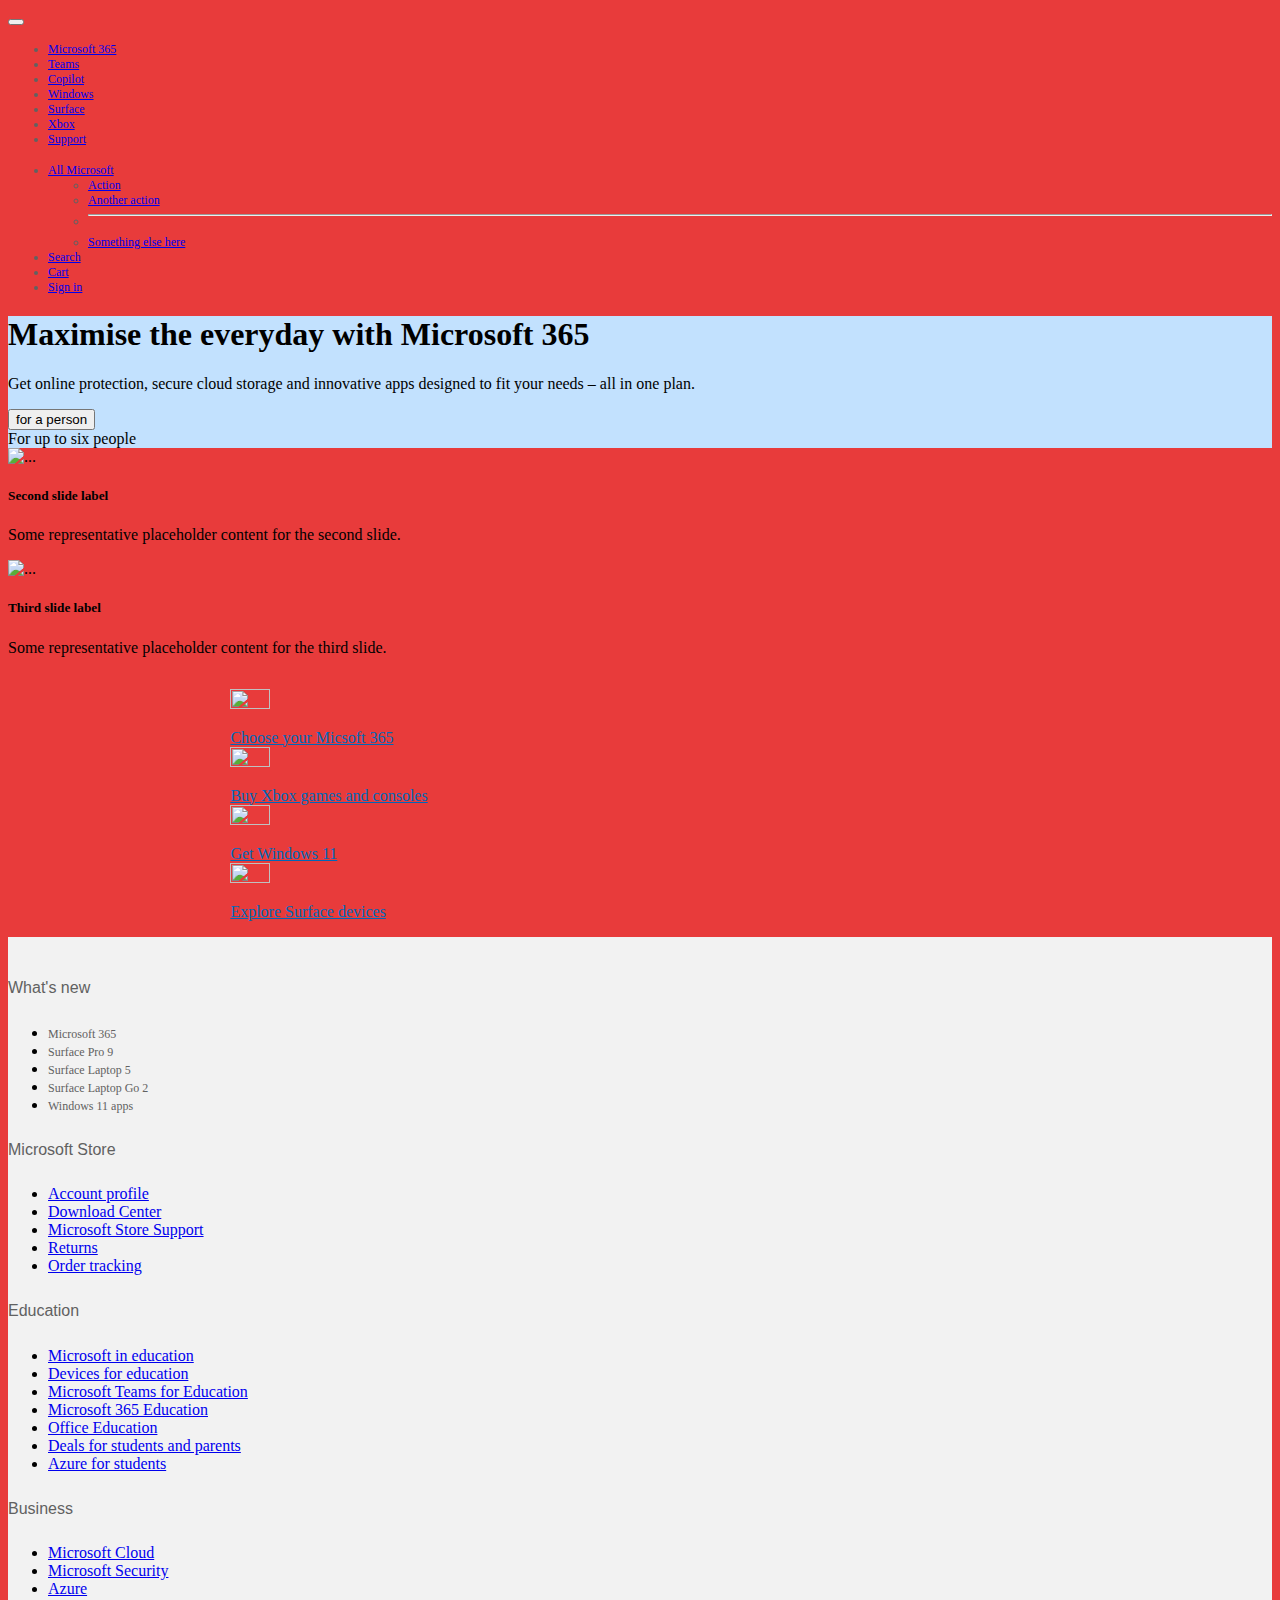
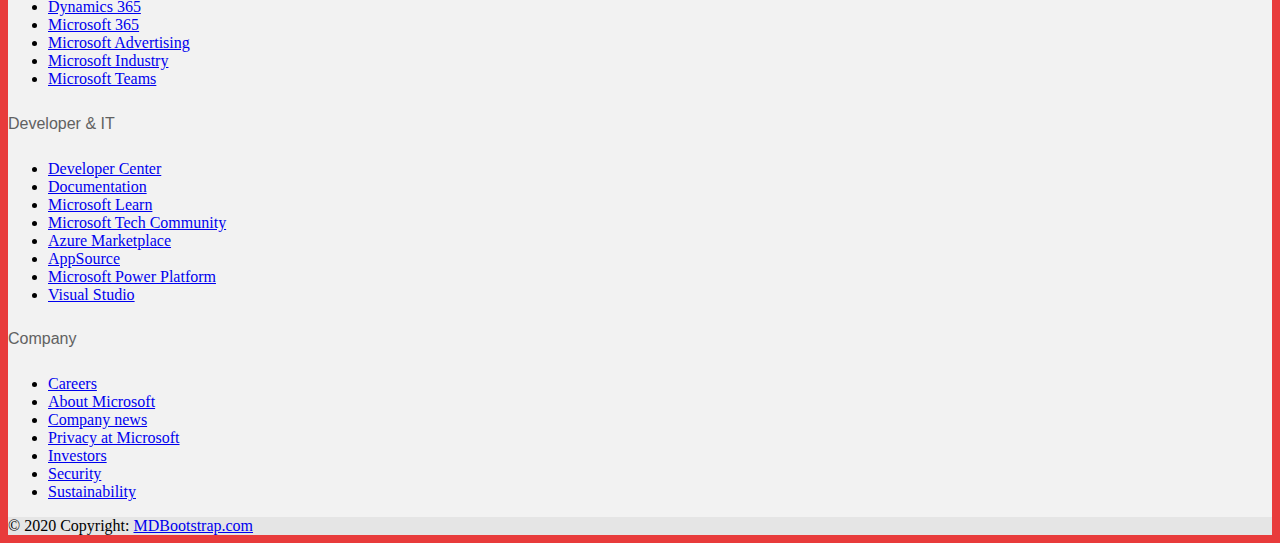
==== index.html @ 8acb5b96 "first commit" ====
<!DOCTYPE html>
<html lang="en">
  <head>
    <meta charset="utf-8" />
    <meta name="viewport" content="width=device-width, initial-scale=1" />

    <title>W3School</title>
    <link rel="stylesheet" href="style.css" />
    <link rel="stylesheet" href="https://cdnjs.cloudflare.com/ajax/libs/font-awesome/4.7.0/css/font-awesome.min.css" />
    <link href="https://cdn.jsdelivr.net/npm/bootstrap@5.3.2/dist/css/bootstrap.min.css" rel="stylesheet" integrity="sha384-T3c6CoIi6uLrA9TneNEoa7RxnatzjcDSCmG1MXxSR1GAsXEV/Dwwykc2MPK8M2HN" crossorigin="anonymous" />
    <script src="https://cdn.jsdelivr.net/npm/bootstrap@5.3.2/dist/js/bootstrap.bundle.min.js" integrity="sha384-C6RzsynM9kWDrMNeT87bh95OGNyZPhcTNXj1NW7RuBCsyN/o0jlpcV8Qyq46cDfL" crossorigin="anonymous"></script>

    <style>
      iframe[iframetag] {
        border: none;
      }
    </style>
  </head>

  <body>
    <header>
      <div class="row">
        <nav class="navbar navbar-expand-lg bg-body-tertiary">
          <div class="container">
            <!-- <a class="navbar-brand" href="#">Navbar</a> -->
            <button class="navbar-toggler" type="button" data-bs-toggle="collapse" data-bs-target="#navbarSupportedContent" aria-controls="navbarSupportedContent" aria-expanded="false" aria-label="Toggle navigation">
              <span class="navbar-toggler-icon"></span>
            </button>

            <a class="navbar-brand" href="#">
              <img alt="" src="https://img-prod-cms-rt-microsoft-com.akamaized.net/cms/api/am/imageFileData/RE1Mu3b?ver=5c31" itemprop="logo" width="100" height="ms-auto" />
            </a>
            <!-- first section nav bar -->

            <div class="collapse navbar-collapse" id="navbarSupportedContent">
              <ul class="navbar-nav ms-auto mb-2 mb-lg-0">
                <li class="nav-item font-size_12">
                  <a class="nav-link active" aria-current="page" href="#">Microsoft 365</a>
                </li>
                <li class="nav-item font-size_12">
                  <a class="nav-link active" aria-current="page" href="#">Teams</a>
                </li>
                <li class="nav-item font-size_12">
                  <a class="nav-link active" aria-current="page" href="#">Copilot</a>
                </li>
                <li class="nav-item font-size_12">
                  <a class="nav-link active" aria-current="page" href="#">Windows</a>
                </li>
                <li class="nav-item font-size_12">
                  <a class="nav-link active" aria-current="page" href="#">Surface</a>
                </li>
                <li class="nav-item font-size_12">
                  <a class="nav-link active" aria-current="page" href="#">Xbox</a>
                </li>
                <li class="nav-item font-size_12">
                  <a class="nav-link active" aria-current="page" href="#">Support</a>
                </li>
              </ul>
              <!-- second section nav bar -->

              <div class="collapse navbar-collapse" id="navbarSupportedContent">
                <ul class="navbar-nav ms-auto mb-2 mb-lg-0">
                  <li class="nav-item dropdown font-size_12">
                    <a class="nav-link dropdown-toggle" href="#" role="button" data-bs-toggle="dropdown" aria-expanded="false"> All Microsoft </a>
                    <ul class="dropdown-menu">
                      <li><a class="dropdown-item" href="#">Action</a></li>
                      <li>
                        <a class="dropdown-item" href="#">Another action</a>
                      </li>
                      <li>
                        <hr class="dropdown-divider" />
                      </li>
                      <li>
                        <a class="dropdown-item" href="#">Something else here</a>
                      </li>
                    </ul>
                  </li>
                  <li class="nav-item font-size_12">
                    <a class="nav-link active" aria-current="page" href="#">Search</a>
                  </li>
                  <li class="nav-item font-size_12">
                    <a class="nav-link active" aria-current="page" href="#">Cart</a>
                  </li>
                  <li class="nav-item font-size_12">
                    <a class="nav-link active" aria-current="page" href="#">Sign in </a>
                  </li>
                </ul>
              </div>
            </div>
          </div>
        </nav>
      </div>
    </header>

    <section>
      <div class="conatiner">
        <div id="carouselExampleDark" class="carousel carousel-dark slide">
          <!-- <div class="carousel-indicators">
            <button type="button" data-bs-target="#carouselExampleDark" data-bs-slide-to="0" class="active" aria-current="true" aria-label="Slide 1"></button>
            <button type="button" data-bs-target="#carouselExampleDark" data-bs-slide-to="1" aria-label="Slide 2"></button>
            <button type="button" data-bs-target="#carouselExampleDark" data-bs-slide-to="2" aria-label="Slide 3"></button>
          </div> -->
          <div class="carousel-inner">
            <div class="carousel-item active" data-bs-interval="10000">
              <div class="row align-items-center lightBlue-conatiner">
                <div class="col-md-5">
                  <div class="lightBlue-conatiner">
                    <h1>Maximise the everyday with Microsoft 365</h1>
                    <p>Get online protection, secure cloud storage and innovative apps designed to fit your needs – all in one plan.</p>

                    <div class="row ">
                      <div class="col-md-3 padding-0 ">
                        <button type="button" class="btn btn-primary btn-sm">for a person</button>
                      </div>
                      <div class="col-md-6 padding-0">
                      For up to six people
                      </div>
                    </div>
                  </div>
                </div>
                <div class="col-md-7">
                  <img id="img-highlight-uidf2c3" src="https://cdn-dynmedia-1.microsoft.com/is/image/microsoftcorp/Highlight-Slim-Multi-Canvas-M365-Anthem-Attract-Image-Create:VP2-859x540" class="card-img w-100" alt="" />
                </div>
              </div>
            </div>
            <div class="carousel-item" data-bs-interval="2000">
              <img src="..." class="d-block w-100" alt="..." />
              <div class="carousel-caption d-none d-md-block">
                <h5>Second slide label</h5>
                <p>Some representative placeholder content for the second slide.</p>
              </div>
            </div>
            <div class="carousel-item">
              <img src="..." class="d-block w-100" alt="..." />
              <div class="carousel-caption d-none d-md-block">
                <h5>Third slide label</h5>
                <p>Some representative placeholder content for the third slide.</p>
              </div>
            </div>
          </div>
          <!-- <button class="carousel-control-prev" type="button" data-bs-target="#carouselExampleDark" data-bs-slide="prev">
            <span class="carousel-control-prev-icon" aria-hidden="true"></span>
            <span class="visually-hidden">Previous</span>
          </button> -->
          <!-- <button class="carousel-control-next" type="button" data-bs-target="#carouselExampleDark" data-bs-slide="next">
            <span class="carousel-control-next-icon" aria-hidden="true"></span>
            <span class="visually-hidden">Next</span>
          </button> -->
        </div>
      </div>
    </section>

    <section>
      <div class="container overflow-hidden container-middle">
        <div class="row gx-5 margin-middle">
          <div class="col">
            <div class="text-center col-md-6">
              <div class="row ">
                <span>
                  <img
                    src="https://cdn-dynmedia-1.microsoft.com/is/image/microsoftcorp/gldn-Quick-Link-Icon-80x80-Microsoft-365?wid=40&amp;hei=40"
    
                    loading="lazy"
                    width="40"
                    height="40"
                    alt=""
                    class="img-fluid flex-shrink-0 mb-2 img-middle"
                  />
                </span>
              </div>
              <div class="row">
                <a href="#" class="aLink">Choose your Micsoft 365</a>
              </div>
            </div>
          </div>

          <div class="col">
            <div class="text-center col-md-6">
              <div class="row">
                <span>
                  <img src="https://cdn-dynmedia-1.microsoft.com/is/image/microsoftcorp/xbox-blk-logo-link-list-120x120?wid=40&amp;hei=40" loading="lazy" width="40" height="40" alt="" class="img-fluid flex-shrink-0 mb-2" />
                </span>
              </div>
              <div class="row">
                <a href="#" class="aLink">Buy Xbox games and consoles</a>
              </div>
            </div>
          </div>
          <div class="col">
            <div class="text-center col-md-6">
              <div class="row">
                <span>
                  <img
                    src="https://cdn-dynmedia-1.microsoft.com/is/image/microsoftcorp/gldn-Quick-Link-Icon-80x80-Microsoft-365?wid=40&amp;hei=40"
              
                    loading="lazy"
                    width="40"
                    height="40"
                    alt=""
                    class="img-fluid flex-shrink-0 mb-2"
                  />
                </span>
              </div>
              <div class="row">
                <a href="#" class="aLink">Get Windows 11</a>
              </div>
            </div>
          </div>
          <div class="col">
            <div class="text-center col-md-6">
              <div class="row">
                <span>
                  <img src="https://cdn-dynmedia-1.microsoft.com/is/image/microsoftcorp/surface-go2-link-list-120x120?wid=40&amp;hei=40" loading="lazy" width="40" height="40" alt="" class="img-middle  img-fluid flex-shrink-0 mb-2" />
                </span>
              </div>
              <div class="row">
                <a href="#" class="aLink">Explore Surface devices</a>
              </div>
            </div>
          </div>
          <!-- <div class="col">
            <div class="row">
              <span class="fa fa-industry fa-5x text-center"> </span>
            </div>
            <div class="row">
              <h3 class="text-center">Inventory Control</h3>
            </div>
          </div> -->
          <!-- <div class="col">
            <div class="row">
              <span class="fa fa-industry fa-5x text-center"> </span>
            </div>
            <div class="row">
              <h3 class="text-center">Inventory Control</h3>
            </div>
          </div> -->
          <!-- <div class="col">
            <div class="row">
              <span class="fa fa-industry fa-5x text-center"> </span>
            </div>
            <div class="row">
              <h3 class="text-center">Inventory Control</h3>
            </div>
          </div> -->
        </div>
      </div>
    </section>

    <section>
      <!-- Footer -->
      <footer class="text-center text-md-start bg-footer">
        <div class="container">
          <div class="row margin-footer">
            <!--Grid column-->
            <div class="col-12 col-sm-6 col-md-6 col-lg-2">
              <h5 class="footer-title">What's new</h5>

              <ul class="list-unstyled mb-0">
                <li><a href="#!" class="font-size_12">Microsoft 365</a></li>
                <li><a href="#!" class="font-size_12">Surface Pro 9</a></li>
                <li><a href="#!" class="font-size_12">Surface Laptop 5</a></li>
                <li><a href="#!" class="font-size_12">Surface Laptop Go 2</a></li>
                <li><a href="#!" class="font-size_12">Windows 11 apps</a></li>
              </ul>
            </div>

            <div class="col-12 col-sm-6 col-md-6 col-lg-2">
              <h5 class="footer-title">Microsoft Store</h5>
              <ul class="list-unstyled mb-0">
                <li><a href="#!">Account profile</a></li>
                <li><a href="#!">Download Center</a></li>
                <li><a href="#!">Microsoft Store Support</a></li>
                <li><a href="#!">Returns</a></li>
                <li><a href="#!">Order tracking</a></li>
              </ul>
            </div>
            <div class="col-12 col-sm-6 col-md-6 col-lg-2">
              <h5 class="footer-title">Education</h5>
              <ul class="list-unstyled mb-0">
                <li>
                  <a href="#!">Microsoft in education </a>
                </li>
                <li>
                  <a href="#!">Devices for education</a>
                </li>
                <li>
                  <a href="#!">Microsoft Teams for Education</a>
                </li>
                <li>
                  <a href="#!">Microsoft 365 Education</a>
                </li>
                <li><a href="#!">Office Education</a></li>
                <li>
                  <a href="#!">Deals for students and parents</a>
                </li>
                <li><a href="#!">Azure for students</a></li>
              </ul>
            </div>
            <div class="col-12 col-sm-6 col-md-6 col-lg-2">
              <h5 class="footer-title">Business</h5>

              <ul class="list-unstyled mb-0">
                <li>
                  <a href="#!">Microsoft Cloud</a>
                </li>
                <li>
                  <a href="#!">Microsoft Security</a>
                </li>
                <li>
                  <a href="#!">Azure</a>
                </li>
                <li>
                  <a href="#!">Dynamics 365</a>
                </li>
                <li>
                  <a href="#!">Microsoft 365</a>
                </li>
                <li>
                  <a href="#!">Microsoft Advertising</a>
                </li>
                <li>
                  <a href="#!">Microsoft Industry</a>
                </li>
                <li>
                  <a href="#!">Microsoft Teams</a>
                </li>
              </ul>
            </div>

            <div class="col-12 col-sm-6 col-md-6 col-lg-2">
              <h5 class="footer-title">Developer & IT</h5>

              <ul class="list-unstyled mb-0">
                <li>
                  <a href="#!">Developer Center</a>
                </li>
                <li>
                  <a href="#!">Documentation</a>
                </li>
                <li>
                  <a href="#!">Microsoft Learn</a>
                </li>
                <li>
                  <a href="#!">Microsoft Tech Community</a>
                </li>
                <li>
                  <a href="#!">Azure Marketplace</a>
                </li>
                <li>
                  <a href="#!">AppSource</a>
                </li>
                <li>
                  <a href="#!">Microsoft Power Platform</a>
                </li>
                <li>
                  <a href="#!">Visual Studio</a>
                </li>
              </ul>
            </div>

            <!--Grid column-->
            <div class="col-12 col-sm-6 col-md-6 col-lg-2">
              <h5 class="footer-title mb-0">Company</h5>

              <ul class="list-unstyled">
                <li>
                  <a href="#!">Careers</a>
                </li>
                <li>
                  <a href="#!">About Microsoft </a>
                </li>
                <li>
                  <a href="#!">Company news </a>
                </li>
                <li>
                  <a href="#!">Privacy at Microsoft</a>
                </li>
                <li>
                  <a href="#!">Investors</a>
                </li>
                <li>
                  <a href="#!">Security</a>
                </li>
                <li>
                  <a href="#!">Sustainability</a>
                </li>
              </ul>
            </div>
            <!--Grid column-->
          </div>
        </div>

        <!-- Copyright -->
        <div class="text-center p-3" style="background-color: rgba(0, 0, 0, 0.05)">
          © 2020 Copyright:
          <a href="https://mdbootstrap.com/">MDBootstrap.com</a>
        </div>
        <!-- Copyright -->
      </footer>
      <!-- Footer -->
    </section>
  </body>
</html>
---- style.css ----
body {
  background-color: #e83b3b;
}
img {
  display: block;
  max-width: 100%;
  height: auto;
}
.img-middle {
  display: block;
  max-width: 100%;
  height: auto;
}


.lightBlue-conatiner {
  background-color: #c2e1fe;
  text-align: left;
  color: black;
  align-items: center;
}
.footer-title {
  font-size: 1rem;
  font-weight: 400;
  font-family: sans-serif;
  color: #616161;
}
.margin-footer {
  padding-top: 1rem;
}
.margin-middle {
  padding-left: 6rem;
  padding-right: 6rem;
  padding-top: 1rem;
  padding-bottom: 1rem;
}
.aLink {
  font-size: 1rem;
  color: #0067b8;
  white-space: nowrap;
}

.container-middle {
  padding-right: 10%;
  padding-left: 10%;
  width: 100%;
  box-sizing: content-box;
}

.font-size_12 {
  font-size: 0.75rem;

  color: #616161;
  font-size: 0.75rem;
  text-decoration: none;
}

.footer-li {
  font-size: 0.75rem;
  list-style: disc;
  color: #616161;
  font-size: 0.75rem;
  text-decoration: none;
}

.bg-footer {
  background-color: #f2f2f2;
}
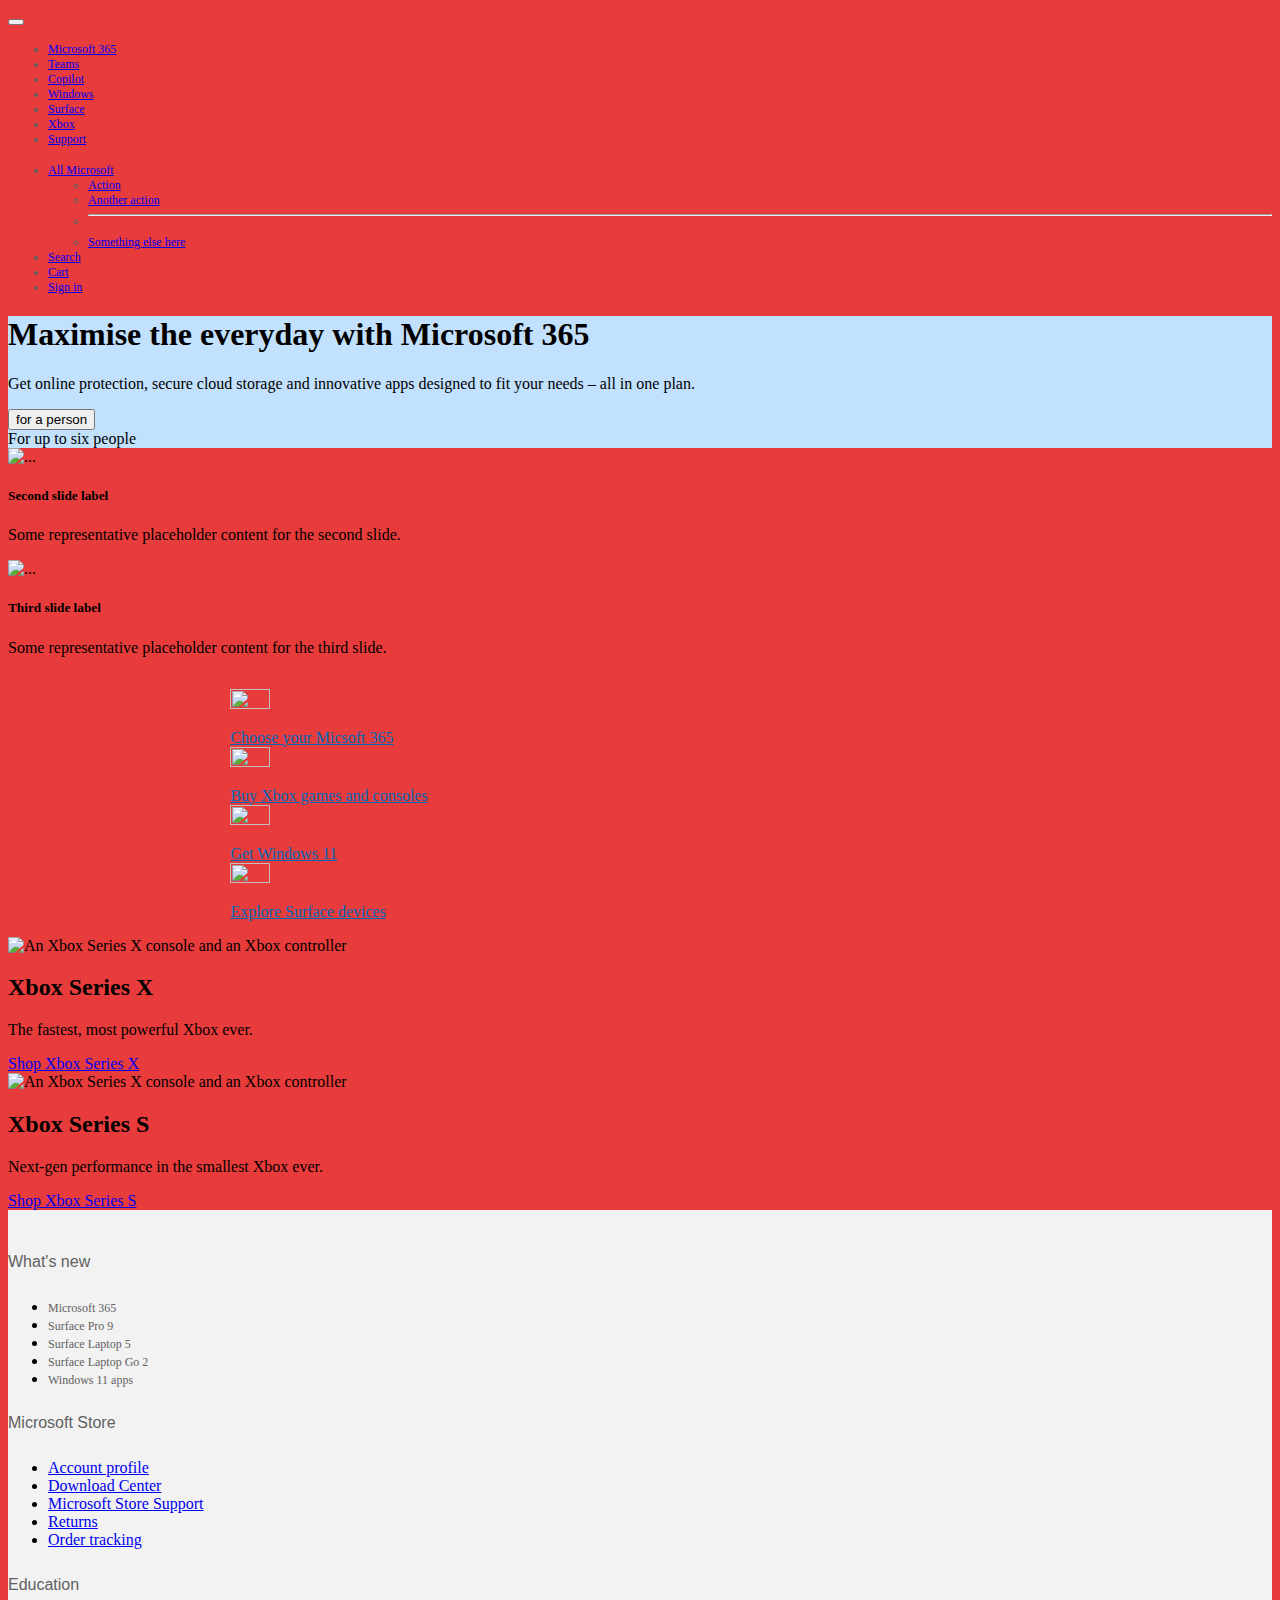
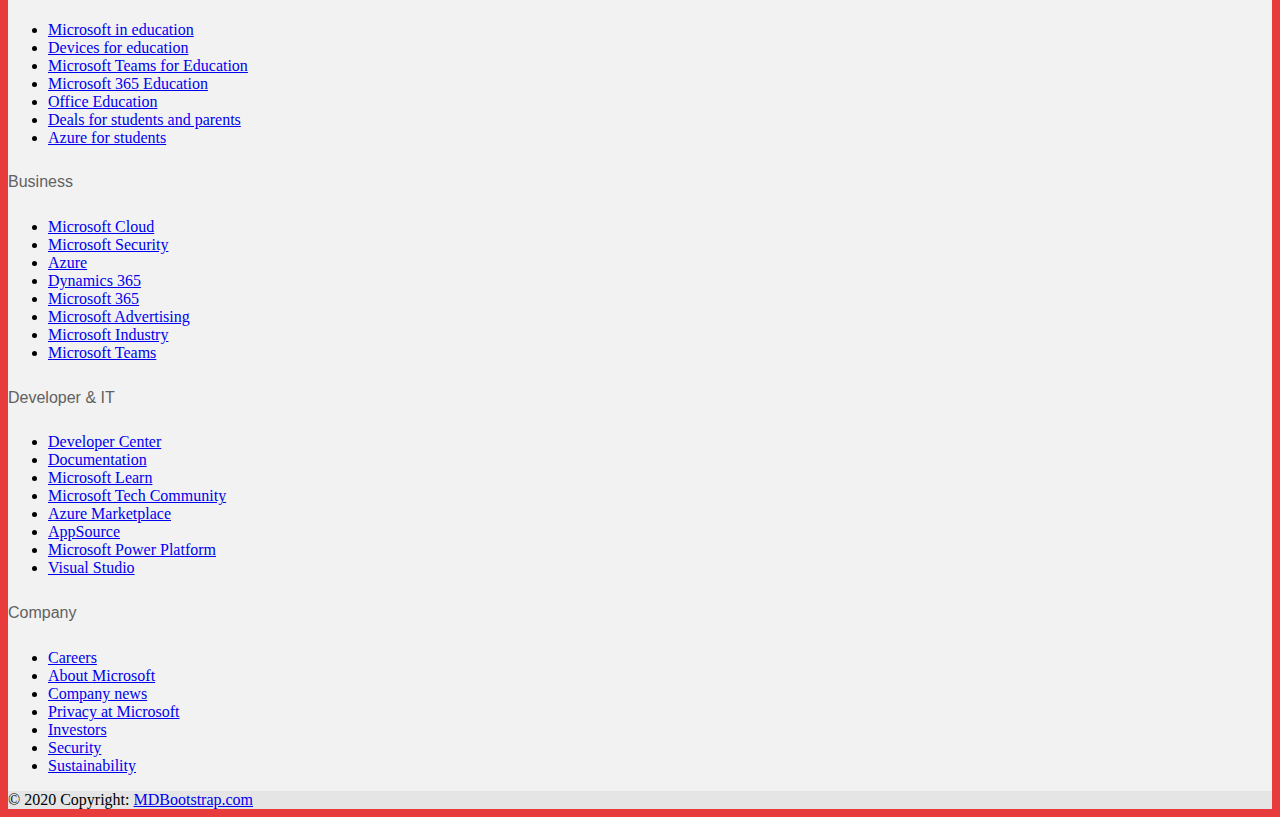
==== commit 30ab06c6: "27@10:33" ====
--- a/index.html
+++ b/index.html
@@ -108,13 +108,11 @@
                     <h1>Maximise the everyday with Microsoft 365</h1>
                     <p>Get online protection, secure cloud storage and innovative apps designed to fit your needs – all in one plan.</p>
 
-                    <div class="row ">
-                      <div class="col-md-3 padding-0 ">
+                    <div class="row">
+                      <div class="col-md-3 padding-0">
                         <button type="button" class="btn btn-primary btn-sm">for a person</button>
                       </div>
-                      <div class="col-md-6 padding-0">
-                      For up to six people
-                      </div>
+                      <div class="col-md-6 padding-0">For up to six people</div>
                     </div>
                   </div>
                 </div>
@@ -155,17 +153,9 @@
         <div class="row gx-5 margin-middle">
           <div class="col">
             <div class="text-center col-md-6">
-              <div class="row ">
+              <div class="row">
                 <span>
-                  <img
-                    src="https://cdn-dynmedia-1.microsoft.com/is/image/microsoftcorp/gldn-Quick-Link-Icon-80x80-Microsoft-365?wid=40&amp;hei=40"
-    
-                    loading="lazy"
-                    width="40"
-                    height="40"
-                    alt=""
-                    class="img-fluid flex-shrink-0 mb-2 img-middle"
-                  />
+                  <img src="https://cdn-dynmedia-1.microsoft.com/is/image/microsoftcorp/gldn-Quick-Link-Icon-80x80-Microsoft-365?wid=40&amp;hei=40" loading="lazy" width="40" height="40" alt="" class="img-fluid flex-shrink-0 mb-2 img-middle" />
                 </span>
               </div>
               <div class="row">
@@ -190,15 +180,7 @@
             <div class="text-center col-md-6">
               <div class="row">
                 <span>
-                  <img
-                    src="https://cdn-dynmedia-1.microsoft.com/is/image/microsoftcorp/gldn-Quick-Link-Icon-80x80-Microsoft-365?wid=40&amp;hei=40"
-              
-                    loading="lazy"
-                    width="40"
-                    height="40"
-                    alt=""
-                    class="img-fluid flex-shrink-0 mb-2"
-                  />
+                  <img src="https://cdn-dynmedia-1.microsoft.com/is/image/microsoftcorp/gldn-Quick-Link-Icon-80x80-Microsoft-365?wid=40&amp;hei=40" loading="lazy" width="40" height="40" alt="" class="img-fluid flex-shrink-0 mb-2" />
                 </span>
               </div>
               <div class="row">
@@ -210,7 +192,7 @@
             <div class="text-center col-md-6">
               <div class="row">
                 <span>
-                  <img src="https://cdn-dynmedia-1.microsoft.com/is/image/microsoftcorp/surface-go2-link-list-120x120?wid=40&amp;hei=40" loading="lazy" width="40" height="40" alt="" class="img-middle  img-fluid flex-shrink-0 mb-2" />
+                  <img src="https://cdn-dynmedia-1.microsoft.com/is/image/microsoftcorp/surface-go2-link-list-120x120?wid=40&amp;hei=40" loading="lazy" width="40" height="40" alt="" class="img-middle img-fluid flex-shrink-0 mb-2" />
                 </span>
               </div>
               <div class="row">
@@ -218,33 +200,61 @@
               </div>
             </div>
           </div>
-          <!-- <div class="col">
-            <div class="row">
-              <span class="fa fa-industry fa-5x text-center"> </span>
-            </div>
-            <div class="row">
-              <h3 class="text-center">Inventory Control</h3>
-            </div>
-          </div> -->
-          <!-- <div class="col">
-            <div class="row">
-              <span class="fa fa-industry fa-5x text-center"> </span>
-            </div>
-            <div class="row">
-              <h3 class="text-center">Inventory Control</h3>
-            </div>
-          </div> -->
-          <!-- <div class="col">
-            <div class="row">
-              <span class="fa fa-industry fa-5x text-center"> </span>
-            </div>
-            <div class="row">
-              <h3 class="text-center">Inventory Control</h3>
-            </div>
-          </div> -->
         </div>
       </div>
     </section>
+
+    <!--  -->
+    <!--  -->
+    <section>
+      <div class="container">
+        <div class="row row-cols-1 row-cols-sm-2 row-cols-lg-4">
+          <div class=" col mb-5 mb-lg-0">
+            <div class="card">
+              <picture>
+                <img src="https://cdn-dynmedia-1.microsoft.com/is/image/microsoftcorp/gldn-XSX-CP-Xbox-Series-X?wid=406&amp;hei=230&amp;fit=crop" loading="lazy" class="card-img" alt="An Xbox Series X console and an Xbox controller" />
+              </picture>
+              <div class="card-body pt-3">
+                <h2 class="h3">Xbox Series X</h2>
+                <p>The fastest, most powerful Xbox ever.</p>
+              </div>
+              <div class="card-footer pt-3">
+                <div>
+                  <a href="#">
+                    Shop Xbox Series X
+                    <span class="glyph" aria-hidden="true"></span>
+                  </a>
+                </div>
+              </div>
+            </div>
+          </div>
+          <div class="col mb-5 mb-lg-0 container">
+            <div class="card">
+              <picture>
+                <img src="https://cdn-dynmedia-1.microsoft.com/is/image/microsoftcorp/gldn-XSS-CP-Xbox-Series-S-Evergreen?wid=406&hei=230&fit=crop" loading="lazy" class="card-img" alt="An Xbox Series X console and an Xbox controller" />
+              </picture>
+              
+              <div class="card-body pt-3">
+                <h2 class="h3">Xbox Series S</h2>
+
+                <p> Next-gen performance in the smallest Xbox ever.</p>
+              </div>
+              <div class="card-footer pt-3">
+                <div>
+                  <a href="#">
+                    Shop Xbox Series S
+                    <span class="glyph" aria-hidden="true"></span>
+                  </a>
+                </div>
+              </div>
+            </div>
+          </div>
+        </div>
+      </div>
+    </section>
+
+    <!--  -->
+    <!-- Footer -->
 
     <section>
       <!-- Footer -->
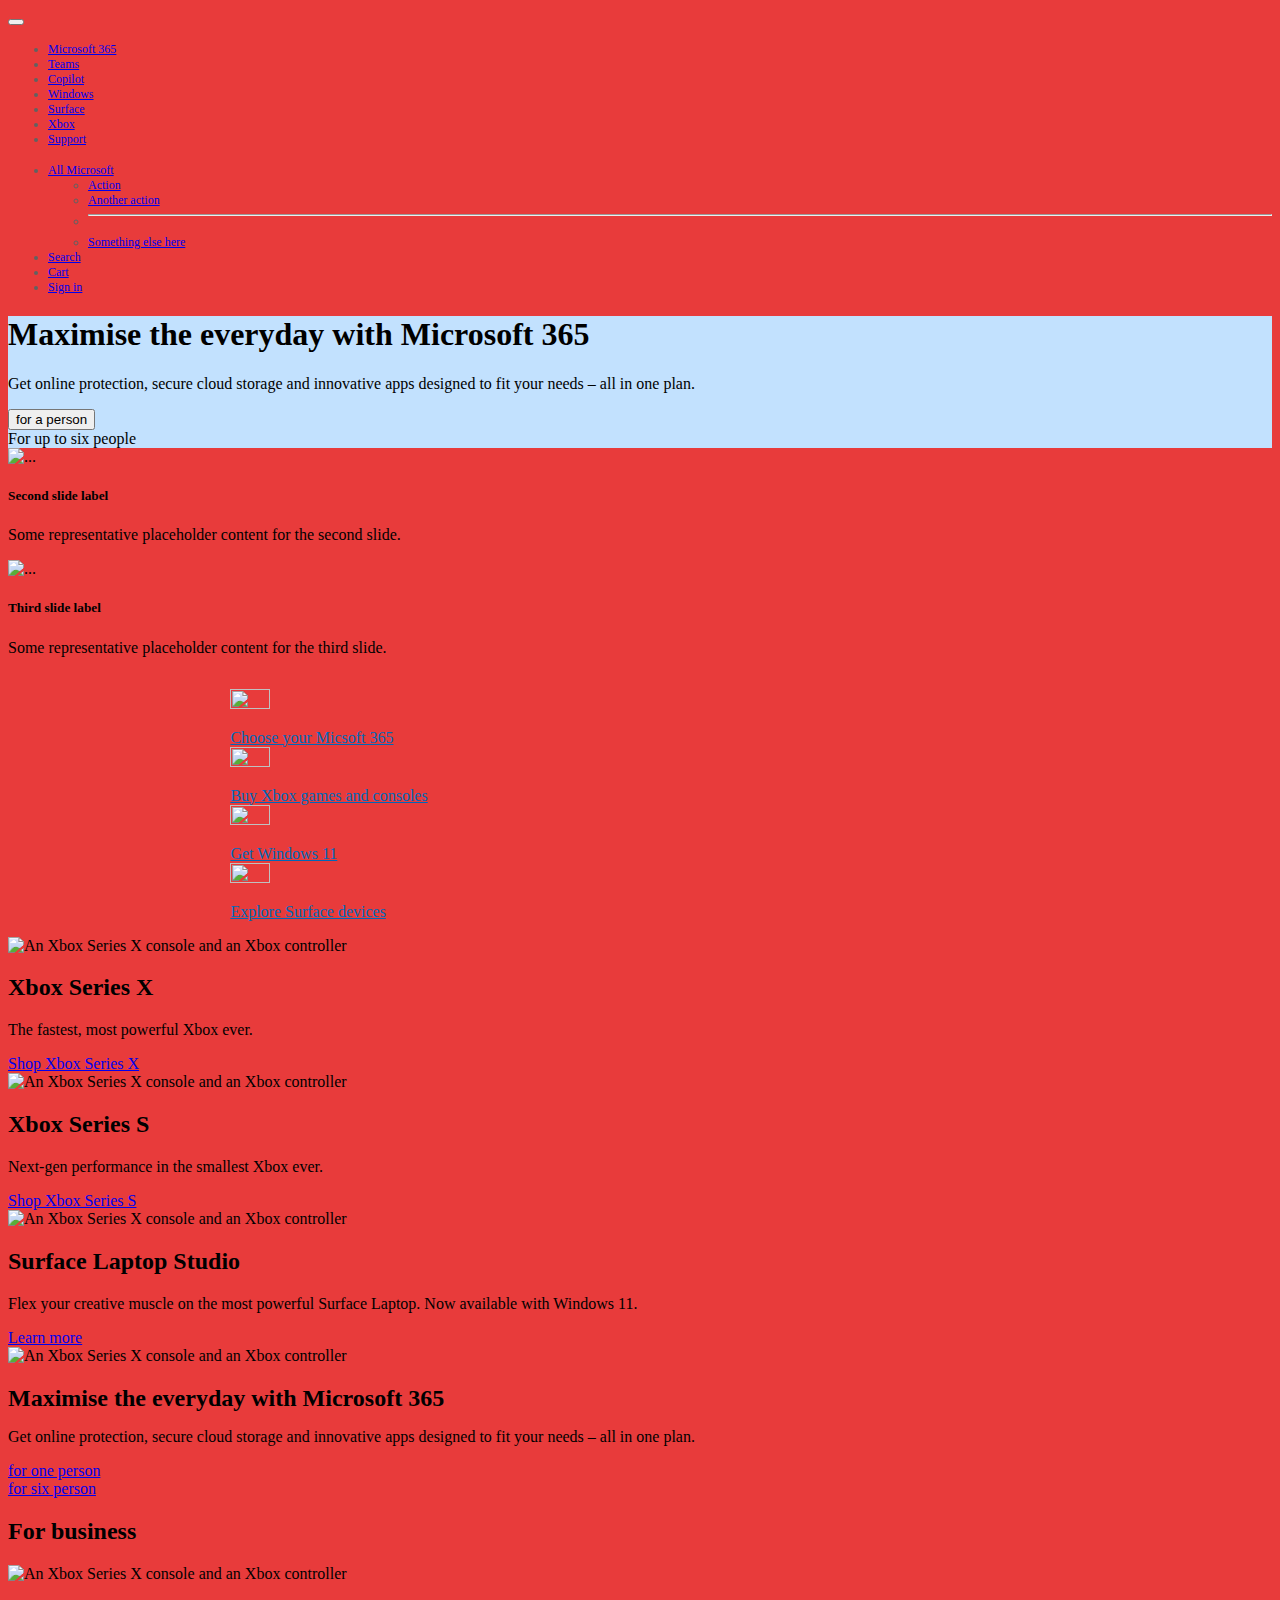
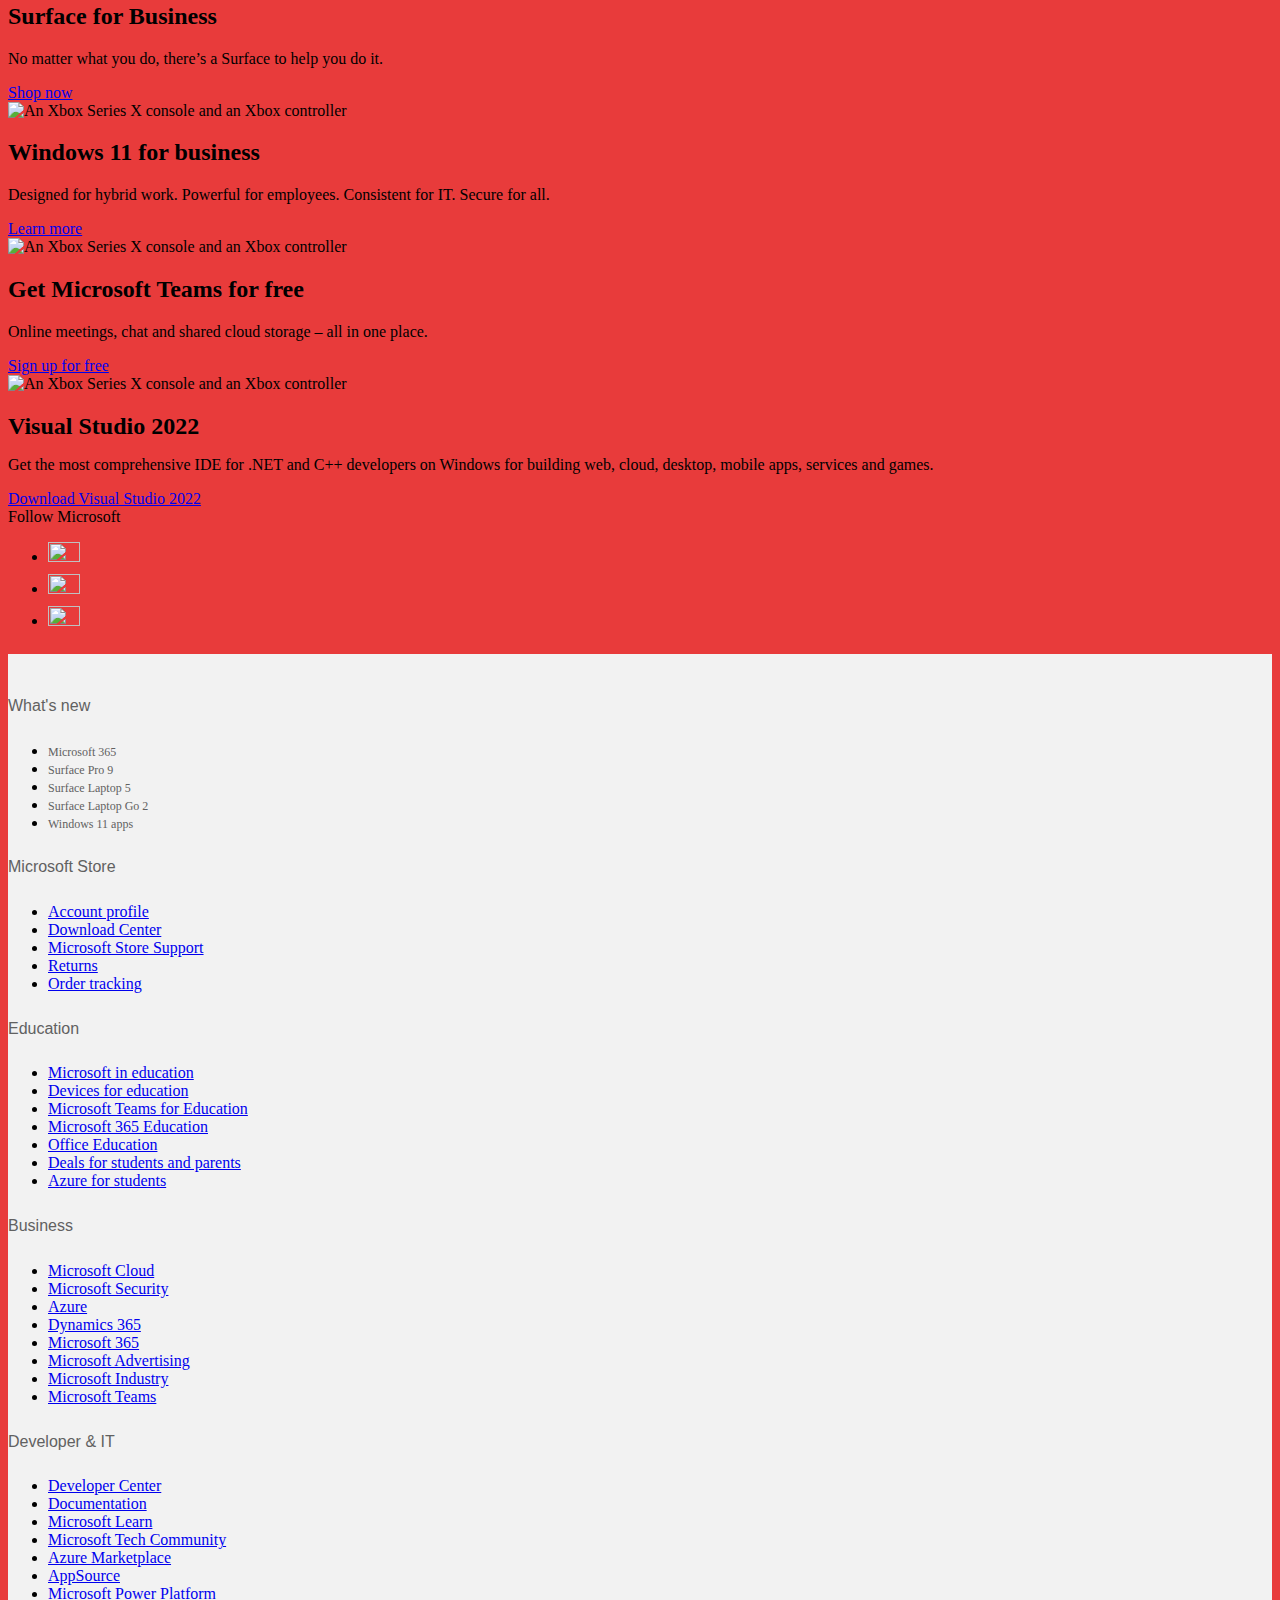
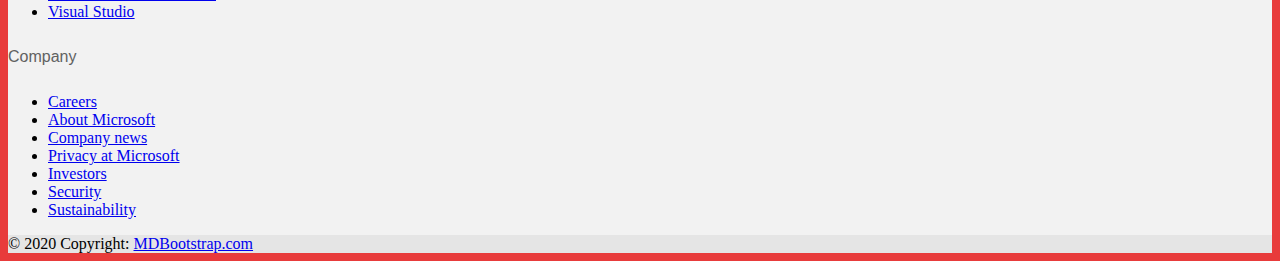
==== commit 92378f35: "27:@12:37" ====
--- a/index.html
+++ b/index.html
@@ -207,10 +207,10 @@
     <!--  -->
     <!--  -->
     <section>
-      <div class="container">
+      <div class="container p-5">
         <div class="row row-cols-1 row-cols-sm-2 row-cols-lg-4">
-          <div class=" col mb-5 mb-lg-0">
-            <div class="card">
+          <div class="col mb-5 mb-lg-0">
+            <div class="card border-0">
               <picture>
                 <img src="https://cdn-dynmedia-1.microsoft.com/is/image/microsoftcorp/gldn-XSX-CP-Xbox-Series-X?wid=406&amp;hei=230&amp;fit=crop" loading="lazy" class="card-img" alt="An Xbox Series X console and an Xbox controller" />
               </picture>
@@ -218,28 +218,28 @@
                 <h2 class="h3">Xbox Series X</h2>
                 <p>The fastest, most powerful Xbox ever.</p>
               </div>
-              <div class="card-footer pt-3">
+              <div class="card-body border-0 pt-2">
                 <div>
-                  <a href="#">
-                    Shop Xbox Series X
+                  <a href="#"
+                    >Shop Xbox Series X
                     <span class="glyph" aria-hidden="true"></span>
                   </a>
                 </div>
               </div>
             </div>
           </div>
-          <div class="col mb-5 mb-lg-0 container">
-            <div class="card">
+          <div class="col mb-5 mb-lg-0">
+            <div class="card border-0">
               <picture>
                 <img src="https://cdn-dynmedia-1.microsoft.com/is/image/microsoftcorp/gldn-XSS-CP-Xbox-Series-S-Evergreen?wid=406&hei=230&fit=crop" loading="lazy" class="card-img" alt="An Xbox Series X console and an Xbox controller" />
               </picture>
-              
-              <div class="card-body pt-3">
+
+              <div class="card-body border-0 pt-2">
                 <h2 class="h3">Xbox Series S</h2>
 
-                <p> Next-gen performance in the smallest Xbox ever.</p>
-              </div>
-              <div class="card-footer pt-3">
+                <p>Next-gen performance in the smallest Xbox ever.</p>
+              </div>
+              <div class="card-body border-0 pt-2">
                 <div>
                   <a href="#">
                     Shop Xbox Series S
@@ -249,7 +249,182 @@
               </div>
             </div>
           </div>
+          <div class="col mb-5 mb-lg-0">
+            <div class="card border-0">
+              <picture>
+                <img src="https://cdn-dynmedia-1.microsoft.com/is/image/microsoftcorp/Surface-Laptop-Studio-01-CP?wid=406&hei=230&fit=crop" loading="lazy" class="card-img" alt="An Xbox Series X console and an Xbox controller" />
+              </picture>
+
+              <div class="card-body pt-3">
+                <h2 class="h3">Surface Laptop Studio</h2>
+
+                <p>Flex your creative muscle on the most powerful Surface Laptop. Now available with Windows 11.</p>
+              </div>
+              <div class="card-body border-0 pt-2">
+                <div>
+                  <a href="#">
+                    Learn more
+                    <span class="glyph" aria-hidden="true"></span>
+                  </a>
+                </div>
+              </div>
+            </div>
+          </div>
+          <div class="col mb-5 mb-lg-0">
+            <div class="card border-0">
+              <picture>
+                <img src="https://cdn-dynmedia-1.microsoft.com/is/image/microsoftcorp/Content-Card-Microsoft-365-Lifestyle-Sandstone-Icon-Toss?wid=406&hei=230&fit=crop" loading="lazy" class="card-img" alt="An Xbox Series X console and an Xbox controller" />
+              </picture>
+
+              <div class="card-body pt-3">
+                <h2 class="h3-text">Maximise the everyday with Microsoft 365</h2>
+
+                <p>Get online protection, secure cloud storage and innovative apps designed to fit your needs – all in one plan.</p>
+              </div>
+              <div class="col card-body border-0 pt-2">
+                <div class="pb-2">
+                  <a href="#">
+                    for one person
+                    <span class="glyph" aria-hidden="true"></span>
+                  </a>
+                </div>
+                <div class="pt-2">
+                  <a href="#">
+                    for six person
+                    <span class="glyph" aria-hidden="true"></span>
+                  </a>
+                </div>
+              </div>
+            </div>
+          </div>
         </div>
+      </div>
+    </section>
+
+    <!-- for bussiness -->
+    <!--  -->
+    <!--  -->
+    <section>
+      <div class="container">
+        <div class="row">
+          <h2 class="main-heainding">For business</h2>
+          <div class=" ">
+            <div class="row row-cols-1 row-cols-sm-2 row-cols-lg-4">
+              <div class="col mb-5 mb-lg-0">
+                <div class="card border-0">
+                  <picture>
+                    <img src="https://cdn-dynmedia-1.microsoft.com/is/image/microsoftcorp/gldn-Surf-CP-SurfaceFamilyForBusiness?wid=406&hei=230&fit=crop" loading="lazy" class="card-img" alt="An Xbox Series X console and an Xbox controller" />
+                  </picture>
+                  <div class="card-body pt-3">
+                    <h2 class="h3">Surface for Business</h2>
+                    <p>No matter what you do, there’s a Surface to help you do it.</p>
+                  </div>
+                  <div class="card-body border-0 pt-2">
+                    <div>
+                      <a href="#"
+                        >Shop now
+                        <span class="glyph" aria-hidden="true"></span>
+                      </a>
+                    </div>
+                  </div>
+                </div>
+              </div>
+              <div class="col mb-5 mb-lg-0">
+                <div class="card border-0">
+                  <picture>
+                    <img src="https://cdn-dynmedia-1.microsoft.com/is/image/microsoftcorp/Content-Card-Windows-11-Business?wid=406&hei=230&fit=crop" loading="lazy" class="card-img" alt="An Xbox Series X console and an Xbox controller" />
+                  </picture>
+
+                  <div class="card-body border-0 pt-2">
+                    <h2 class="h3">Windows 11 for business</h2>
+
+                    <p>Designed for hybrid work. Powerful for employees. Consistent for IT. Secure for all.</p>
+                  </div>
+                  <div class="card-body border-0 pt-2">
+                    <div>
+                      <a href="#">
+                        Learn more
+                        <span class="glyph" aria-hidden="true"></span>
+                      </a>
+                    </div>
+                  </div>
+                </div>
+              </div>
+              <div class="col mb-5 mb-lg-0">
+                <div class="card border-0">
+                  <picture>
+                    <img src="https://cdn-dynmedia-1.microsoft.com/is/image/microsoftcorp/gldn-CP-Microsoft-Teams-Commercial?wid=406&hei=230&fit=crop" loading="lazy" class="card-img" alt="An Xbox Series X console and an Xbox controller" />
+                  </picture>
+
+                  <div class="card-body pt-3">
+                    <h2 class="h3">Get Microsoft Teams for free</h2>
+
+                    <p>Online meetings, chat and shared cloud storage – all in one place.</p>
+                  </div>
+                  <div class="card-body border-0 pt-2">
+                    <div>
+                      <a href="#">
+                        Sign up for free
+                        <span class="glyph" aria-hidden="true"></span>
+                      </a>
+                    </div>
+                  </div>
+                </div>
+              </div>
+              <div class="col mb-5 mb-lg-0">
+                <div class="card border-0">
+                  <picture>
+                    <img src="https://cdn-dynmedia-1.microsoft.com/is/image/microsoftcorp/Content-Card-Visual-Studio-Icon?wid=406&hei=230&fit=crop" loading="lazy" class="card-img" alt="An Xbox Series X console and an Xbox controller" />
+                  </picture>
+
+                  <div class="card-body pt-3">
+                    <h2 class="h3-text">Visual Studio 2022</h2>
+
+                    <p>Get the most comprehensive IDE for .NET and C++ developers on Windows for building web, cloud, desktop, mobile apps, services and games.</p>
+                  </div>
+                  <div class="col card-body border-0 pt-2">
+                    <div class="pb-2">
+                      <a href="#">
+                        Download Visual Studio 2022
+                        <span class="glyph" aria-hidden="true"></span>
+                      </a>
+                    </div>
+                  </div>
+                </div>
+              </div>
+            </div>
+          </div>
+        </div>
+      </div>
+    </section>
+
+    <!-- follow microsoft  -->
+    <!--  -->
+    <!--  -->
+
+    <section>
+      <div class="container ">
+
+
+
+        <div class="d-inline align-middle mr-g">Follow Microsoft</div>
+        <ul class="list-inline d-inline-block align-middle mb-0">
+          <li class="list-inline-item mr-g socialfollow-li">
+            <a class="d-inline-block" href="#">
+              <img src="https://cdn-dynmedia-1.microsoft.com/is/image/microsoftcorp/Facebook 2x?scl=1" data-src="#" width="32" height="32" />
+            </a>
+          </li>
+          <li class="list-inline-item mr-g socialfollow-li">
+            <a class="d-inline-block" href="#">
+              <img src="https://cdn-dynmedia-1.microsoft.com/is/image/microsoftcorp/icon-MSCOM-X-64x64?scl=1" data-src="#" width="32" height="32" />
+            </a>
+          </li>
+          <li class="list-inline-item mr-g socialfollow-li">
+            <a class="d-inline-block" href="#">
+              <img src="https://cdn-dynmedia-1.microsoft.com/is/image/microsoftcorp/YouTube 2x?scl=1" data-src="#" width="32" height="32" />
+            </a>
+          </li>
+        </ul>
       </div>
     </section>
 
--- a/style.css
+++ b/style.css
@@ -66,3 +66,7 @@
 .bg-footer {
   background-color: #f2f2f2;
 }
+.h3-text{
+  ont-size: 1 remrem;
+  margin-bottom: .5rem;
+}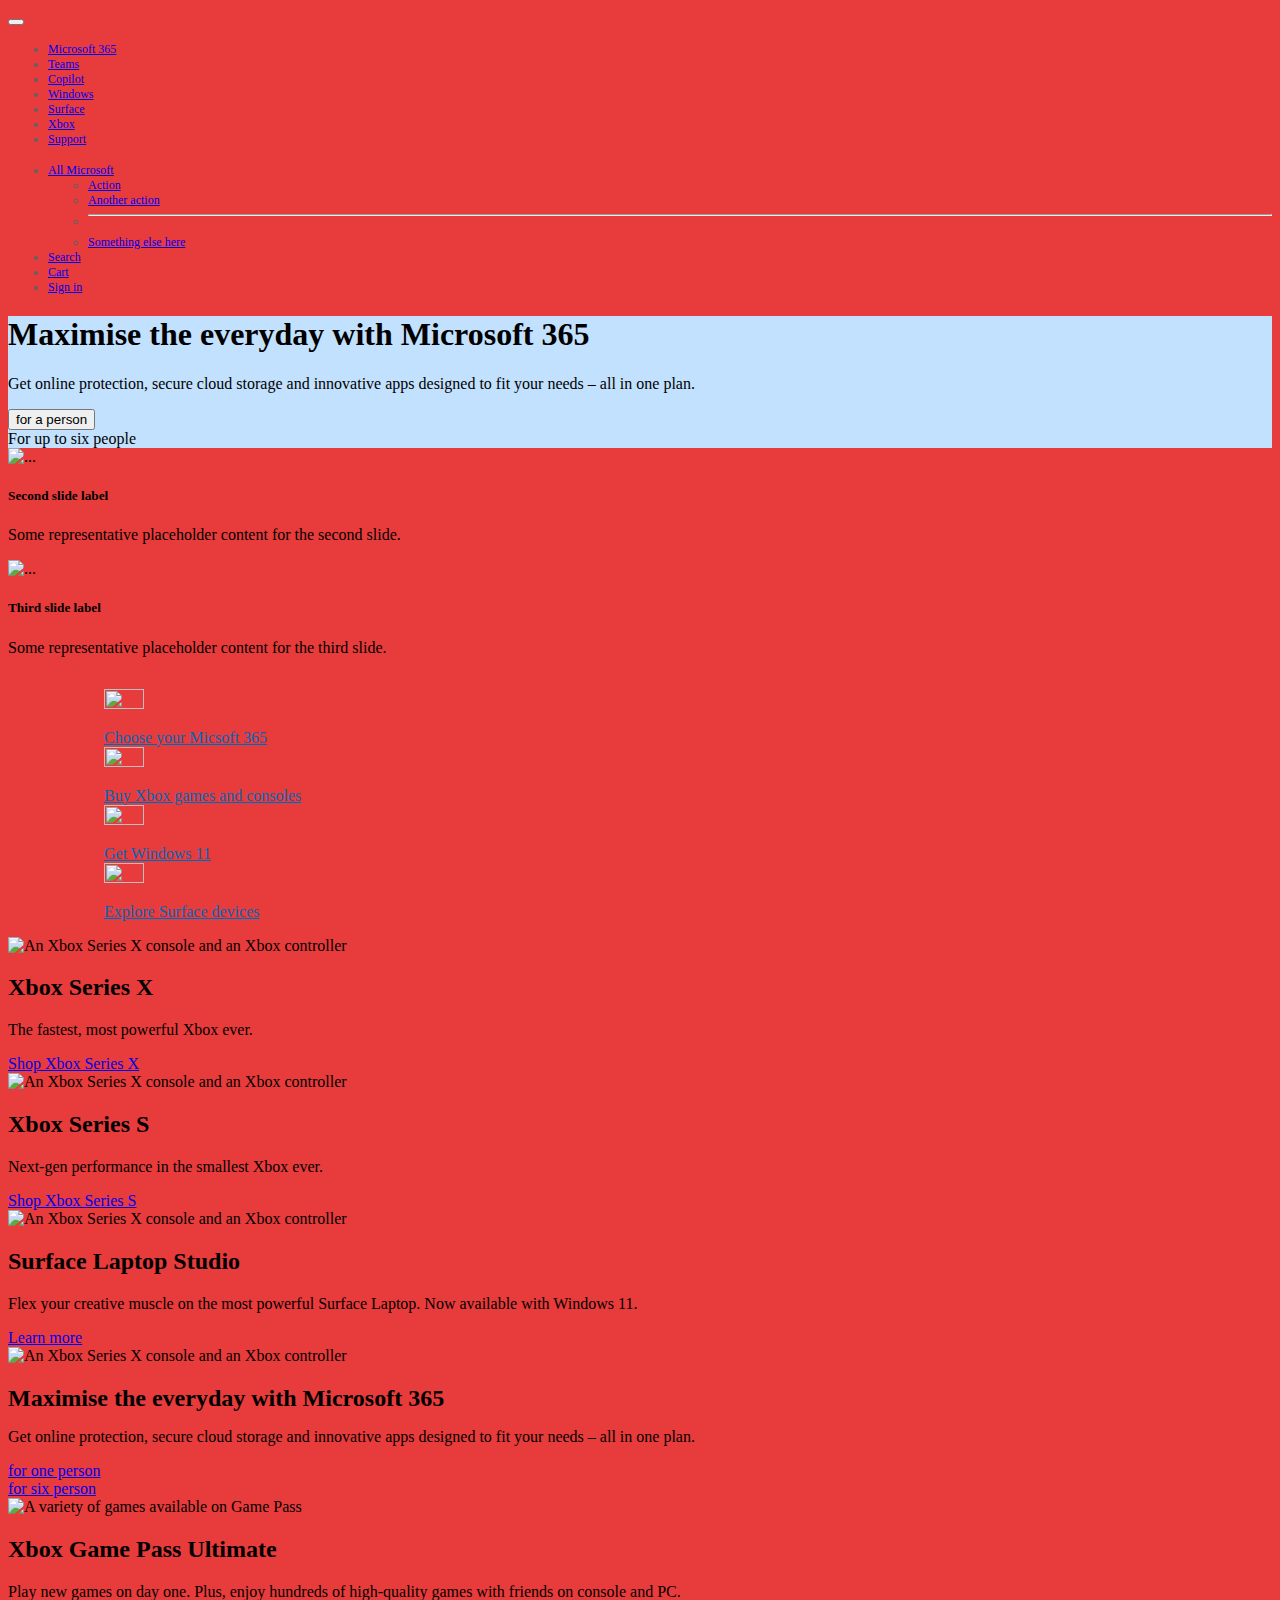
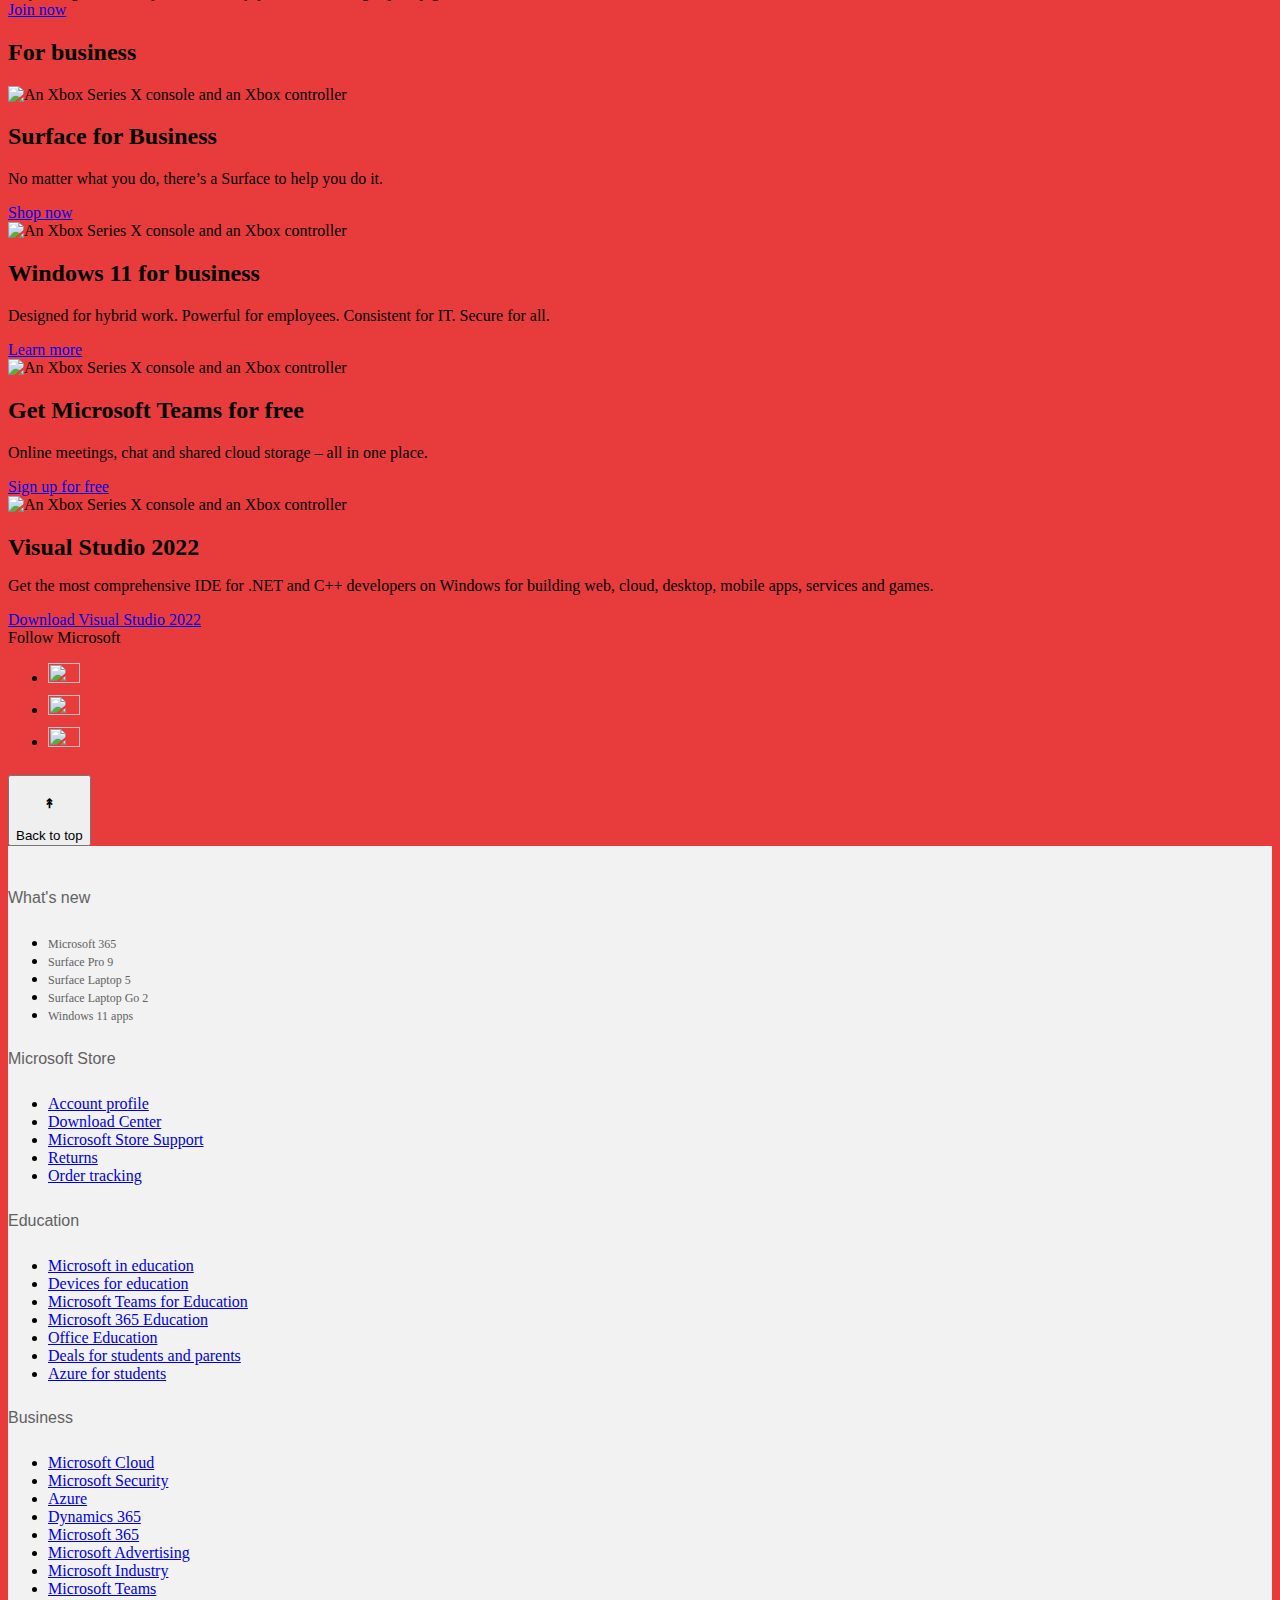
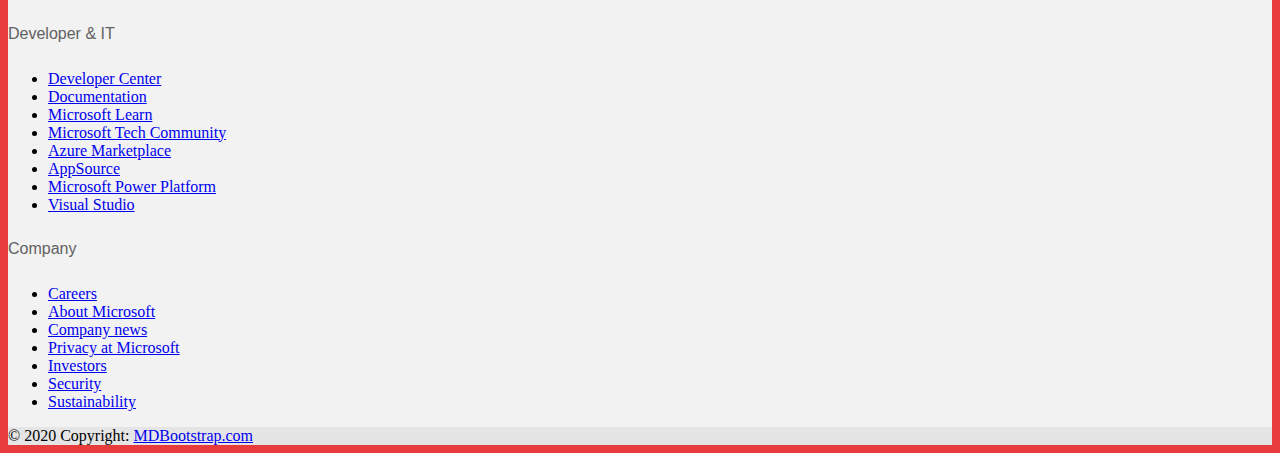
==== commit 4b97dfe6: "27@2:05" ====
--- a/index.html
+++ b/index.html
@@ -94,17 +94,12 @@
 
     <section>
       <div class="conatiner">
-        <div id="carouselExampleDark" class="carousel carousel-dark slide">
-          <!-- <div class="carousel-indicators">
-            <button type="button" data-bs-target="#carouselExampleDark" data-bs-slide-to="0" class="active" aria-current="true" aria-label="Slide 1"></button>
-            <button type="button" data-bs-target="#carouselExampleDark" data-bs-slide-to="1" aria-label="Slide 2"></button>
-            <button type="button" data-bs-target="#carouselExampleDark" data-bs-slide-to="2" aria-label="Slide 3"></button>
-          </div> -->
+        <div class="carousel carousel-dark slide">
           <div class="carousel-inner">
             <div class="carousel-item active" data-bs-interval="10000">
               <div class="row align-items-center lightBlue-conatiner">
                 <div class="col-md-5">
-                  <div class="lightBlue-conatiner">
+                  <div class="lightBlue-conatiner px-g px-md-5 pt-4 pb-3 py-md-5 depth-lg-none bg-lg-transparent-text-dark">
                     <h1>Maximise the everyday with Microsoft 365</h1>
                     <p>Get online protection, secure cloud storage and innovative apps designed to fit your needs – all in one plan.</p>
 
@@ -149,8 +144,8 @@
     </section>
 
     <section>
-      <div class="container overflow-hidden container-middle">
-        <div class="row gx-5 margin-middle">
+      <div class="container">
+        <div class="row gx-5 margin-middle pt-5">
           <div class="col">
             <div class="text-center col-md-6">
               <div class="row">
@@ -295,6 +290,37 @@
                   </a>
                 </div>
               </div>
+            </div>
+          </div>
+        </div>
+      </div>
+    </section>
+
+    <!-- bit picture  -->
+    <!--  -->
+    <!--  -->
+
+    <section>
+      <div class="container">
+        <div class="card-background">
+          <img
+            id="img-highlight-uid746d"
+            src="https://cdn-dynmedia-1.microsoft.com/is/image/microsoftcorp/Highlight-Slim-Multi-Canvas-AEM-Game-Pass-Ultimate:VP2-859x540"
+            class="card-img w-100"
+            data-automation-test-id="HighlightImage-highlight-uid746d"
+            alt="A variety of games available on Game Pass"
+          />
+        </div>
+
+        <div class="card material-md-card py-5 px-md-5 depth-lg-none bg-lg-transparent-text-light">
+          <div class="card-body">
+            <div>
+              <h2>Xbox Game Pass Ultimate</h2>
+            </div>
+            <div class="mb-4">Play new games on day one. Plus, enjoy hundreds of high-quality games with friends on console and PC.</div>
+
+            <div>
+              <a class="btn btn-primary" href="#"> Join now</a>
             </div>
           </div>
         </div>
@@ -403,10 +429,7 @@
     <!--  -->
 
     <section>
-      <div class="container ">
-
-
-
+      <div class="container">
         <div class="d-inline align-middle mr-g">Follow Microsoft</div>
         <ul class="list-inline d-inline-block align-middle mb-0">
           <li class="list-inline-item mr-g socialfollow-li">
@@ -429,6 +452,24 @@
     </section>
 
     <!--  -->
+    <!-- back to top -->
+
+    <section>
+      <div class="container">
+        <div class="row">
+          <div class="align-middle p-4">
+            <div>
+              <button class="float-end ps-4 pe-4 border-0">
+                <h4 class="d-inline-block">&#8607;</h4>
+                Back to top
+              </button>
+            </div>
+          </div>
+        </div>
+      </div>
+    </section>
+
+    <!--  -->
     <!-- Footer -->
 
     <section>
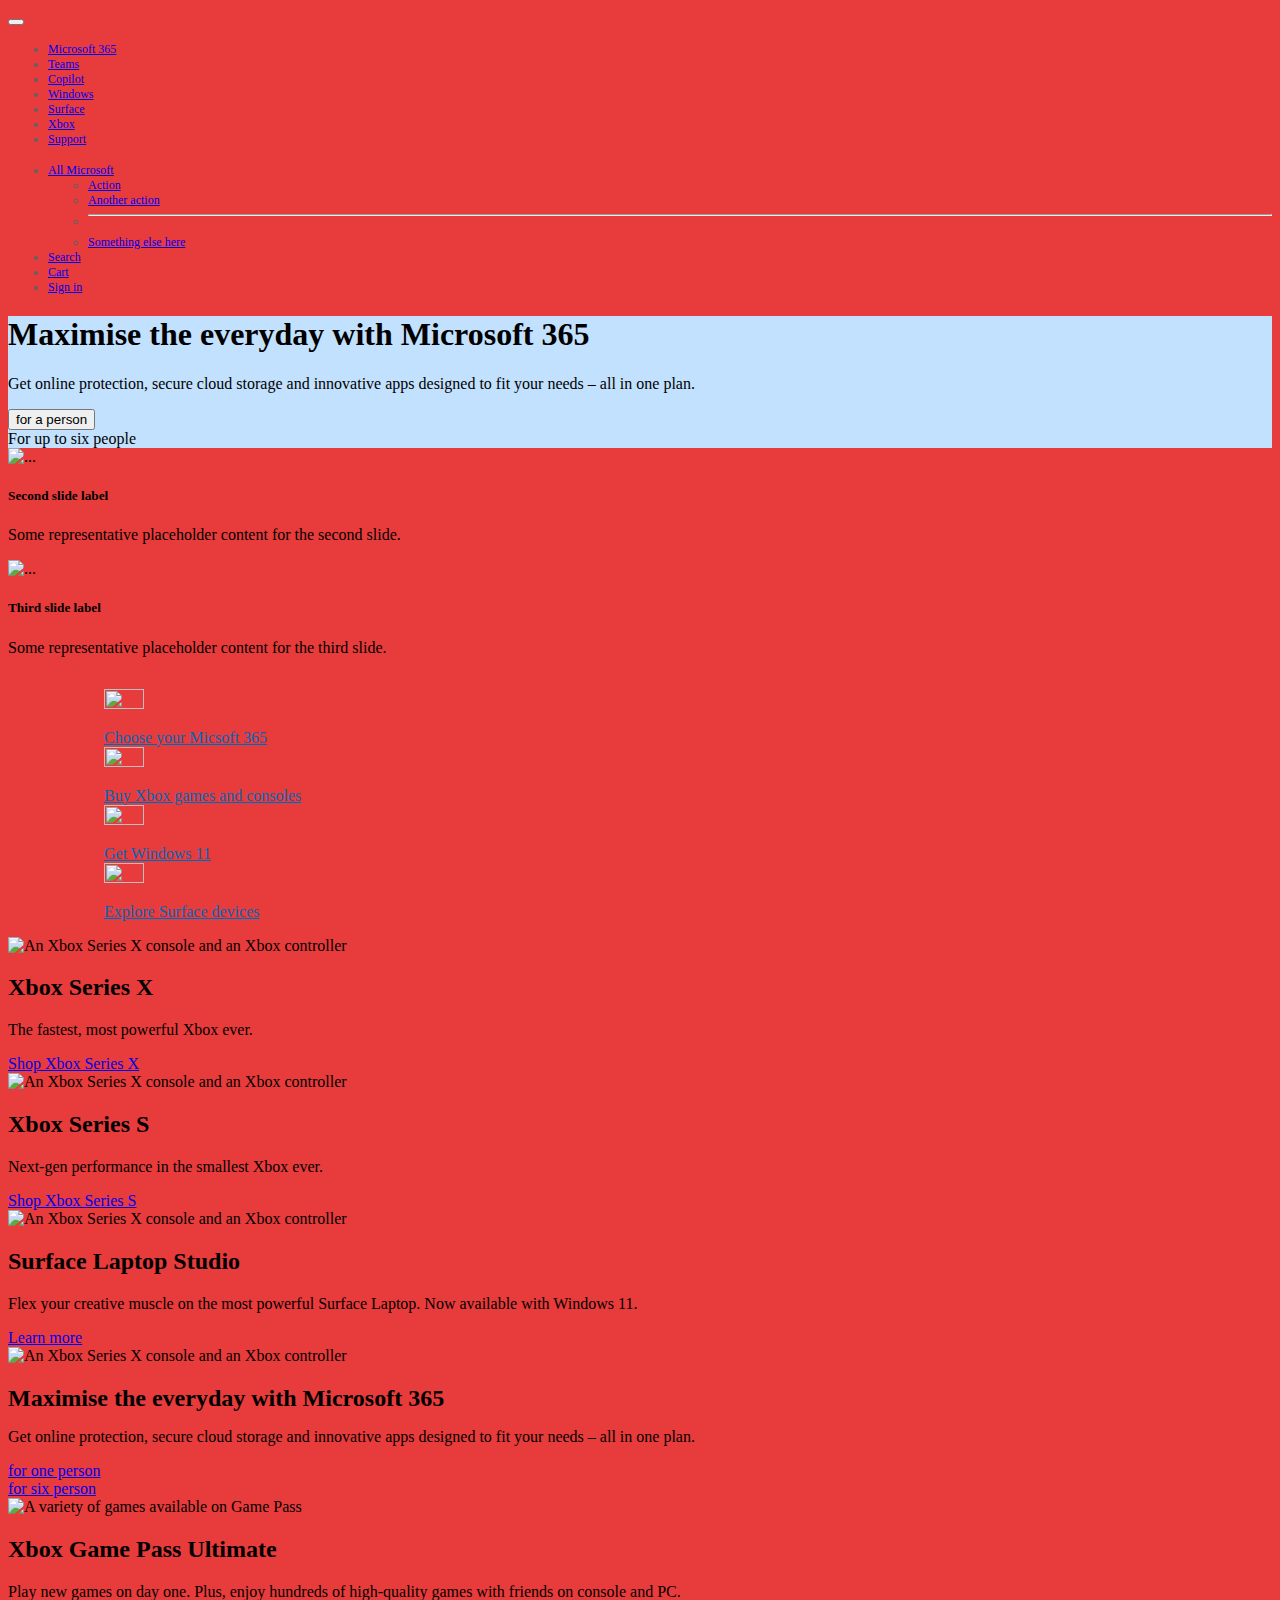
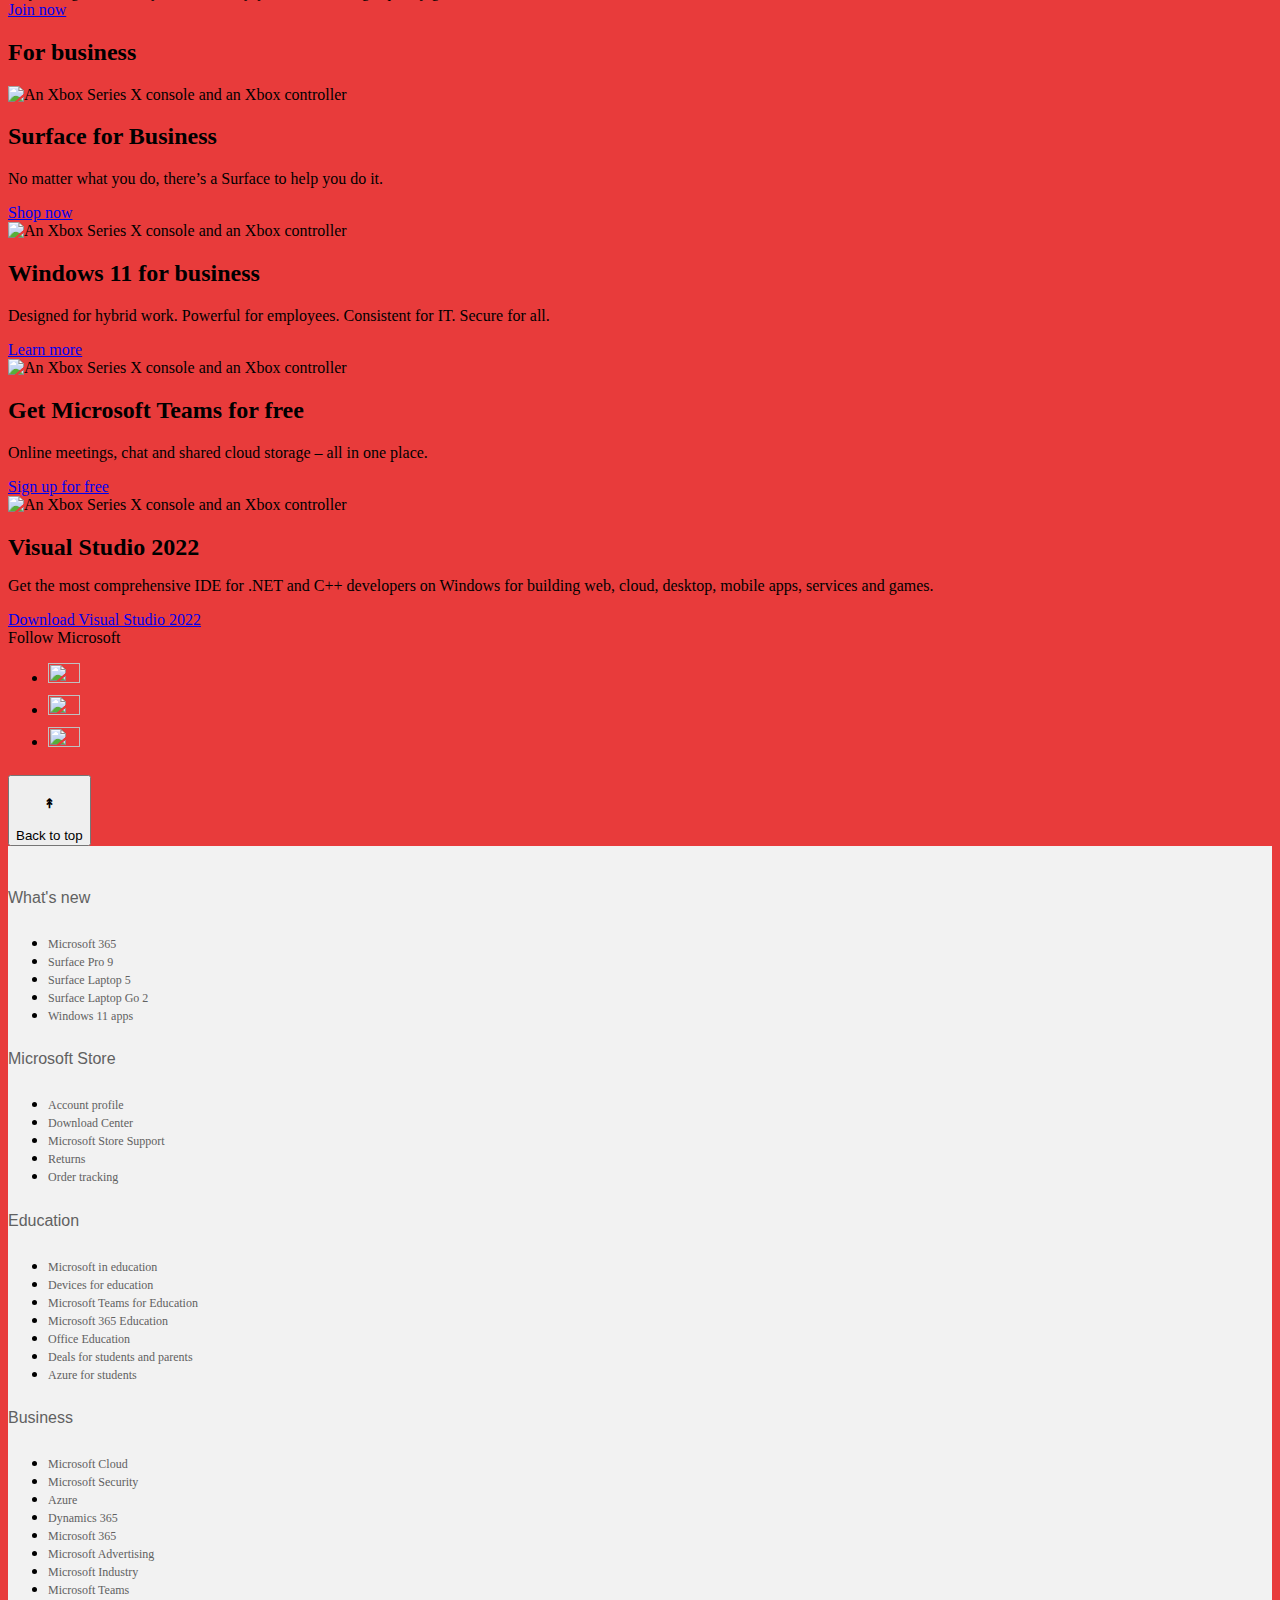
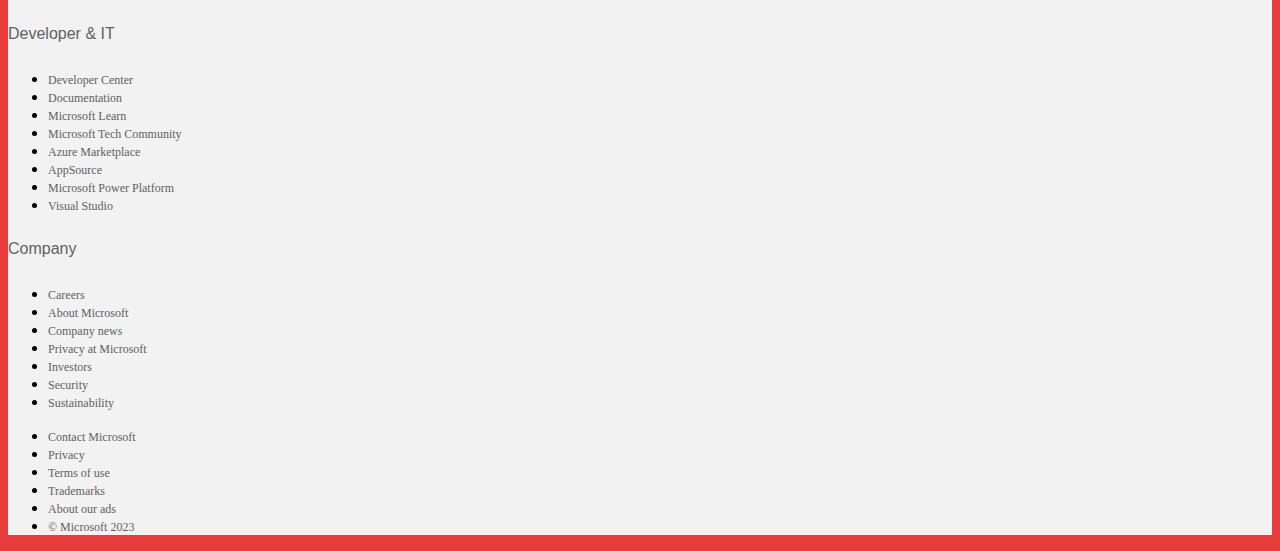
==== commit 2d2f2371: "27@6:35" ====
--- a/index.html
+++ b/index.html
@@ -3,8 +3,9 @@
   <head>
     <meta charset="utf-8" />
     <meta name="viewport" content="width=device-width, initial-scale=1" />
-
-    <title>W3School</title>
+    <link rel="icon" href="">
+    <link rel="SHORTCUT ICON" href="https://www.microsoft.com/favicon.ico?v2" type="image/x-icon"/>
+    <title>Microsoft</title>
     <link rel="stylesheet" href="style.css" />
     <link rel="stylesheet" href="https://cdnjs.cloudflare.com/ajax/libs/font-awesome/4.7.0/css/font-awesome.min.css" />
     <link href="https://cdn.jsdelivr.net/npm/bootstrap@5.3.2/dist/css/bootstrap.min.css" rel="stylesheet" integrity="sha384-T3c6CoIi6uLrA9TneNEoa7RxnatzjcDSCmG1MXxSR1GAsXEV/Dwwykc2MPK8M2HN" crossorigin="anonymous" />
@@ -32,7 +33,7 @@
             </a>
             <!-- first section nav bar -->
 
-            <div class="collapse navbar-collapse" id="navbarSupportedContent">
+            <div class="collapse navbar-collapse">
               <ul class="navbar-nav ms-auto mb-2 mb-lg-0">
                 <li class="nav-item font-size_12">
                   <a class="nav-link active" aria-current="page" href="#">Microsoft 365</a>
@@ -58,7 +59,7 @@
               </ul>
               <!-- second section nav bar -->
 
-              <div class="collapse navbar-collapse" id="navbarSupportedContent">
+              <div class="collapse navbar-collapse">
                 <ul class="navbar-nav ms-auto mb-2 mb-lg-0">
                   <li class="nav-item dropdown font-size_12">
                     <a class="nav-link dropdown-toggle" href="#" role="button" data-bs-toggle="dropdown" aria-expanded="false"> All Microsoft </a>
@@ -112,7 +113,7 @@
                   </div>
                 </div>
                 <div class="col-md-7">
-                  <img id="img-highlight-uidf2c3" src="https://cdn-dynmedia-1.microsoft.com/is/image/microsoftcorp/Highlight-Slim-Multi-Canvas-M365-Anthem-Attract-Image-Create:VP2-859x540" class="card-img w-100" alt="" />
+                  <img src="https://cdn-dynmedia-1.microsoft.com/is/image/microsoftcorp/Highlight-Slim-Multi-Canvas-M365-Anthem-Attract-Image-Create:VP2-859x540" class="card-img w-100" alt="" />
                 </div>
               </div>
             </div>
@@ -303,16 +304,10 @@
     <section>
       <div class="container">
         <div class="card-background">
-          <img
-            id="img-highlight-uid746d"
-            src="https://cdn-dynmedia-1.microsoft.com/is/image/microsoftcorp/Highlight-Slim-Multi-Canvas-AEM-Game-Pass-Ultimate:VP2-859x540"
-            class="card-img w-100"
-            data-automation-test-id="HighlightImage-highlight-uid746d"
-            alt="A variety of games available on Game Pass"
-          />
-        </div>
-
-        <div class="card material-md-card py-5 px-md-5 depth-lg-none bg-lg-transparent-text-light">
+          <img src="https://cdn-dynmedia-1.microsoft.com/is/image/microsoftcorp/Highlight-Slim-Multi-Canvas-AEM-Game-Pass-Ultimate:VP2-859x540" class="card-img w-100" alt="A variety of games available on Game Pass" />
+        </div>
+
+        <div class="card border-0 material-md-card py-5 px-md-5 depth-lg-none bg-lg-transparent-text-light">
           <div class="card-body">
             <div>
               <h2>Xbox Game Pass Ultimate</h2>
@@ -493,33 +488,27 @@
             <div class="col-12 col-sm-6 col-md-6 col-lg-2">
               <h5 class="footer-title">Microsoft Store</h5>
               <ul class="list-unstyled mb-0">
-                <li><a href="#!">Account profile</a></li>
-                <li><a href="#!">Download Center</a></li>
-                <li><a href="#!">Microsoft Store Support</a></li>
-                <li><a href="#!">Returns</a></li>
-                <li><a href="#!">Order tracking</a></li>
+                <li><a href="#!" class="font-size_12">Account profile</a></li>
+                <li><a href="#!" class="font-size_12">Download Center</a></li>
+                <li><a href="#!" class="font-size_12">Microsoft Store Support</a></li>
+                <li><a href="#!" class="font-size_12">Returns</a></li>
+                <li><a href="#!" class="font-size_12">Order tracking</a></li>
               </ul>
             </div>
             <div class="col-12 col-sm-6 col-md-6 col-lg-2">
               <h5 class="footer-title">Education</h5>
               <ul class="list-unstyled mb-0">
-                <li>
-                  <a href="#!">Microsoft in education </a>
-                </li>
-                <li>
-                  <a href="#!">Devices for education</a>
-                </li>
-                <li>
-                  <a href="#!">Microsoft Teams for Education</a>
-                </li>
-                <li>
-                  <a href="#!">Microsoft 365 Education</a>
-                </li>
-                <li><a href="#!">Office Education</a></li>
-                <li>
-                  <a href="#!">Deals for students and parents</a>
-                </li>
-                <li><a href="#!">Azure for students</a></li>
+                <li><a href="#!" class="font-size_12">Microsoft in education</a></li>
+                <li><a href="#!" class="font-size_12">Devices for education</a></li>
+                <li><a href="#!" class="font-size_12">Microsoft Teams for Education</a></li>
+                <li>
+                  <a href="#!" class="font-size_12">Microsoft 365 Education</a>
+                </li>
+                <li><a href="#!" class="font-size_12">Office Education</a></li>
+                <li>
+                  <a href="#!" class="font-size_12">Deals for students and parents</a>
+                </li>
+                <li><a href="#!" class="font-size_12">Azure for students</a></li>
               </ul>
             </div>
             <div class="col-12 col-sm-6 col-md-6 col-lg-2">
@@ -527,28 +516,28 @@
 
               <ul class="list-unstyled mb-0">
                 <li>
-                  <a href="#!">Microsoft Cloud</a>
-                </li>
-                <li>
-                  <a href="#!">Microsoft Security</a>
-                </li>
-                <li>
-                  <a href="#!">Azure</a>
-                </li>
-                <li>
-                  <a href="#!">Dynamics 365</a>
-                </li>
-                <li>
-                  <a href="#!">Microsoft 365</a>
-                </li>
-                <li>
-                  <a href="#!">Microsoft Advertising</a>
-                </li>
-                <li>
-                  <a href="#!">Microsoft Industry</a>
-                </li>
-                <li>
-                  <a href="#!">Microsoft Teams</a>
+                  <a href="#!" class="font-size_12">Microsoft Cloud</a>
+                </li>
+                <li>
+                  <a href="#!" class="font-size_12">Microsoft Security</a>
+                </li>
+                <li>
+                  <a href="#!" class="font-size_12">Azure</a>
+                </li>
+                <li>
+                  <a href="#!" class="font-size_12">Dynamics 365</a>
+                </li>
+                <li>
+                  <a href="#!" class="font-size_12">Microsoft 365</a>
+                </li>
+                <li>
+                  <a href="#!" class="font-size_12">Microsoft Advertising</a>
+                </li>
+                <li>
+                  <a href="#!" class="font-size_12">Microsoft Industry</a>
+                </li>
+                <li>
+                  <a href="#!" class="font-size_12">Microsoft Teams</a>
                 </li>
               </ul>
             </div>
@@ -558,28 +547,28 @@
 
               <ul class="list-unstyled mb-0">
                 <li>
-                  <a href="#!">Developer Center</a>
-                </li>
-                <li>
-                  <a href="#!">Documentation</a>
-                </li>
-                <li>
-                  <a href="#!">Microsoft Learn</a>
-                </li>
-                <li>
-                  <a href="#!">Microsoft Tech Community</a>
-                </li>
-                <li>
-                  <a href="#!">Azure Marketplace</a>
-                </li>
-                <li>
-                  <a href="#!">AppSource</a>
-                </li>
-                <li>
-                  <a href="#!">Microsoft Power Platform</a>
-                </li>
-                <li>
-                  <a href="#!">Visual Studio</a>
+                  <a href="#!" class="font-size_12">Developer Center</a>
+                </li>
+                <li>
+                  <a href="#!" class="font-size_12">Documentation</a>
+                </li>
+                <li>
+                  <a href="#!" class="font-size_12">Microsoft Learn</a>
+                </li>
+                <li>
+                  <a href="#!" class="font-size_12">Microsoft Tech Community</a>
+                </li>
+                <li>
+                  <a href="#!" class="font-size_12">Azure Marketplace</a>
+                </li>
+                <li>
+                  <a href="#!" class="font-size_12">AppSource</a>
+                </li>
+                <li>
+                  <a href="#!" class="font-size_12">Microsoft Power Platform</a>
+                </li>
+                <li>
+                  <a href="#!" class="font-size_12">Visual Studio</a>
                 </li>
               </ul>
             </div>
@@ -590,25 +579,25 @@
 
               <ul class="list-unstyled">
                 <li>
-                  <a href="#!">Careers</a>
-                </li>
-                <li>
-                  <a href="#!">About Microsoft </a>
-                </li>
-                <li>
-                  <a href="#!">Company news </a>
-                </li>
-                <li>
-                  <a href="#!">Privacy at Microsoft</a>
-                </li>
-                <li>
-                  <a href="#!">Investors</a>
-                </li>
-                <li>
-                  <a href="#!">Security</a>
-                </li>
-                <li>
-                  <a href="#!">Sustainability</a>
+                  <a href="#!" class="font-size_12">Careers</a>
+                </li>
+                <li>
+                  <a href="#!" class="font-size_12">About Microsoft </a>
+                </li>
+                <li>
+                  <a href="#!" class="font-size_12">Company news </a>
+                </li>
+                <li>
+                  <a href="#!" class="font-size_12">Privacy at Microsoft</a>
+                </li>
+                <li>
+                  <a href="#!" class="font-size_12">Investors</a>
+                </li>
+                <li>
+                  <a href="#!" class="font-size_12">Security</a>
+                </li>
+                <li>
+                  <a href="#!" class="font-size_12">Sustainability</a>
                 </li>
               </ul>
             </div>
@@ -617,10 +606,23 @@
         </div>
 
         <!-- Copyright -->
-        <div class="text-center p-3" style="background-color: rgba(0, 0, 0, 0.05)">
-          © 2020 Copyright:
-          <a href="https://mdbootstrap.com/">MDBootstrap.com</a>
-        </div>
+        <section>
+          <div class="row  ps-5 pe-5">
+            <div class="container">
+              <div class="float-end">
+                <ul class="list-group list-group-horizontal text-center p-3 align-items-start align-content-center">
+                  <li class="list-group-item bg-transparent border-0"><a href="#" class="font-size_12"> Contact Microsoft </a></li>
+                  <li class="list-group-item bg-transparent border-0"><a href="#" class="font-size_12"> Privacy </a></li>
+                  <li class="list-group-item bg-transparent border-0"><a href="#" class="font-size_12"> Terms of use </a></li>
+                  <li class="list-group-item bg-transparent border-0"><a href="#" class="font-size_12"> Trademarks </a></li>
+                  <li class="list-group-item bg-transparent border-0"><a href="#" class="font-size_12"> About our ads </a></li>
+                  <li class="list-group-item bg-transparent border-0"><a href="#" class="font-size_12">© Microsoft 2023 </a></li>
+                </ul>
+              </div>
+            </div>
+          </div>
+        </section>
+
         <!-- Copyright -->
       </footer>
       <!-- Footer -->
